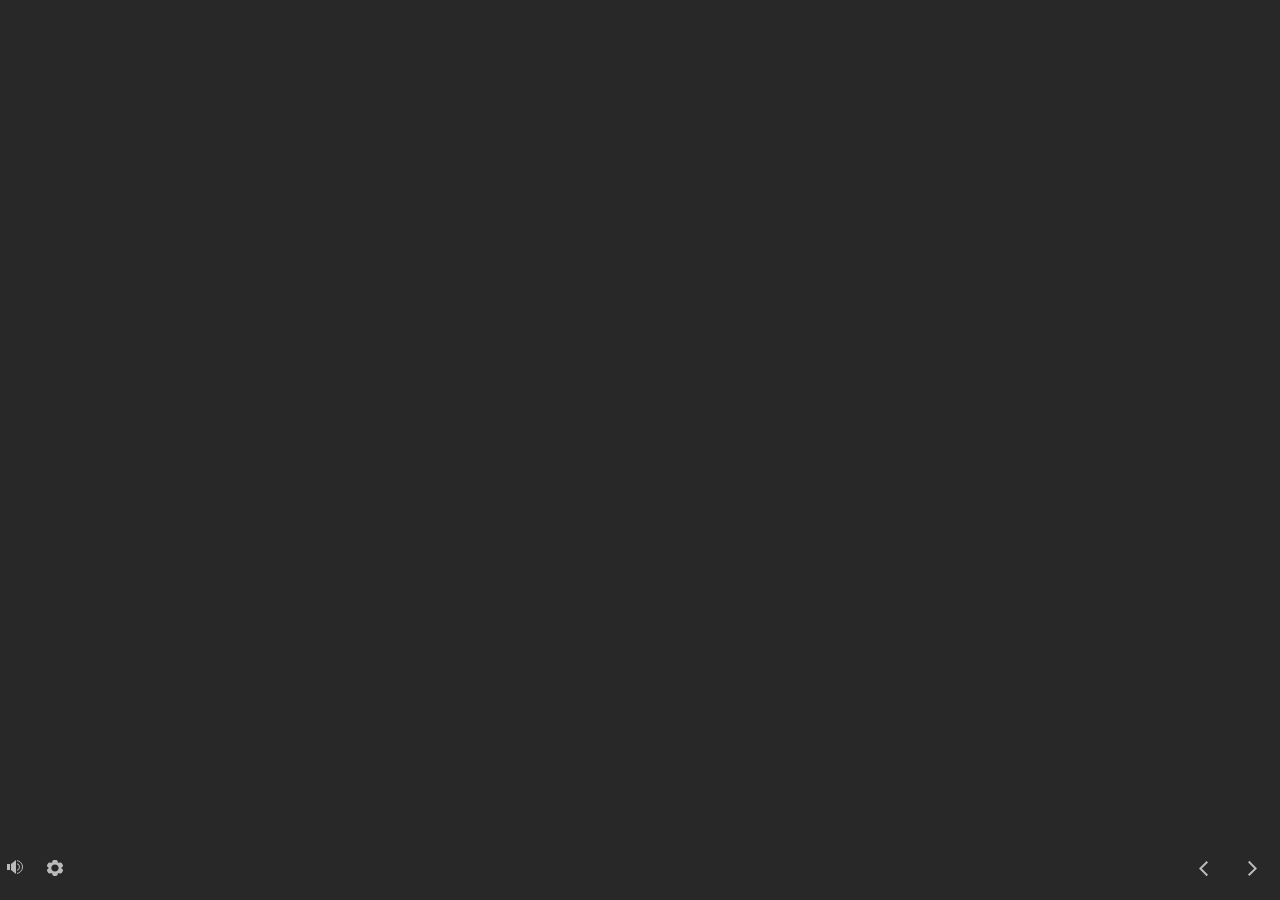
==== index_lms.html @ 94cb5077 "Ver1" ====
<!doctype html>
<html lang="en-US">
<head>
  <meta charset="utf-8">
  <!-- Created using Storyline 360 - http://www.articulate.com  -->
  <!-- version: 3.68.28887.0 -->
  <title>RF Putaway</title>
  <meta http-equiv="x-ua-compatible" content="IE=edge"/>
  <meta name="viewport" content="width=device-width,initial-scale=1,user-scalable=no,shrink-to-fit=no,minimal-ui"/>
  <meta name="apple-mobile-web-app-capable" content="yes"/>
  <style>
    html, body { height: 100%; padding: 0; margin: 0 }
    #app { height: 100%; width: 100%; }
  </style>

  <script>
    window.DS = {};
    window.globals = {
      DATA_PATH_BASE: '',
      HAS_FRAME: true,
      HAS_SLIDE: true,

      lmsPresent: true,
      tinCanPresent: false,
      cmi5Present: false,
      aoSupport: false,
      scale: 'noscale',
      captureRc: false,
      browserSize: 'optimal',
      bgColor: '#282828',
      features: 'AccessibleVideo,FullScreenToggle,InsertSvgPicture,LayerPresentAsDialog,MultipleQuizTracking,QuestionCorrectVariable,UpdatedThemeEditor',
      themeName: 'unified',
      preloaderColor: '#FFFFFF',
      suppressAnalytics: false,
      productChannel: 'stable',
      publishSource: 'storyline',
      aid: 'auth0|5c3ebf465839c91ac43ea7fc',
      cid: '3e18a082-e2c0-4bca-a71b-341f974a7afb',
      playerVersion: '3.68.28887.0',
      publishTimestamp: '2022-12-20T11:08:02.2719295Z',
      maxIosVideoElements: 10,
      connectionSettings: { },

      
      parseParams: function(qs) {
        if (window.globals.parsedParams != null) {
          return window.globals.parsedParams;
        }
        qs = (qs || window.location.search.substr(1)).split('+').join(' ');
        var params = {},
            tokens,
            re = /[?&]?([^=]+)=([^&]*)/g;

        while (tokens = re.exec(qs)) {
          params[decodeURIComponent(tokens[1]).trim()] =
            decodeURIComponent(tokens[2]).trim();
        }
        window.globals.parsedParams = params;
        return params;
      }

    };
  </script>
  <script>
    var isIe11 = ('ActiveXObject' in window || window.MSBlobBuilder != null)
      && window.msCrypto != null && !window.ActiveXObject;
    if (isIe11) {
      window.globals.unsupportedBrowser = true;
      document.write(atob('[base64]'));
    }
  </script>
  <script src="lms/scormdriver.js" charset="utf-8"></script>
  <script>window.THREE = { };</script>
  
</head>
<body style="background: #282828" class="cs-HTML theme-unified">
  <!-- 360 -->
  <script>!function(e){var i=/iPhone/i,o=/iPod/i,n=/iPad/i,t=/(?=.*\bAndroid\b)(?=.*\bMobile\b)/i,d=/Android/i,s=/(?=.*\bAndroid\b)(?=.*\bSD4930UR\b)/i,b=/(?=.*\bAndroid\b)(?=.*\b(?:KFOT|KFTT|KFJWI|KFJWA|KFSOWI|KFTHWI|KFTHWA|KFAPWI|KFAPWA|KFARWI|KFASWI|KFSAWI|KFSAWA)\b)/i,r=/IEMobile/i,h=/(?=.*\bWindows\b)(?=.*\bARM\b)/i,a=/BlackBerry/i,l=/BB10/i,p=/Opera Mini/i,f=/(CriOS|Chrome)(?=.*\bMobile\b)/i,u=/(?=.*\bFirefox\b)(?=.*\bMobile\b)/i,c=new RegExp("(?:Nexus 7|BNTV250|Kindle Fire|Silk|GT-P1000)","i"),w=function(e,i){return e.test(i)},A=function(e){var A=e||navigator.userAgent,v=A.split("[FBAN");if(void 0!==v[1]&&(A=v[0]),this.apple={phone:w(i,A),ipod:w(o,A),tablet:!w(i,A)&&w(n,A),device:w(i,A)||w(o,A)||w(n,A)},this.amazon={phone:w(s,A),tablet:!w(s,A)&&w(b,A),device:w(s,A)||w(b,A)},this.android={phone:w(s,A)||w(t,A),tablet:!w(s,A)&&!w(t,A)&&(w(b,A)||w(d,A)),device:w(s,A)||w(b,A)||w(t,A)||w(d,A)},this.windows={phone:w(r,A),tablet:w(h,A),device:w(r,A)||w(h,A)},this.other={blackberry:w(a,A),blackberry10:w(l,A),opera:w(p,A),firefox:w(u,A),chrome:w(f,A),device:w(a,A)||w(l,A)||w(p,A)||w(u,A)||w(f,A)},this.seven_inch=w(c,A),this.any=this.apple.device||this.android.device||this.windows.device||this.other.device||this.seven_inch,this.phone=this.apple.phone||this.android.phone||this.windows.phone,this.tablet=this.apple.tablet||this.android.tablet||this.windows.tablet,"undefined"==typeof window)return this},v=function(){var e=new A;return e.Class=A,e};"undefined"!=typeof module&&module.exports&&"undefined"==typeof window?module.exports=A:"undefined"!=typeof module&&module.exports&&"undefined"!=typeof window?module.exports=v():"function"==typeof define&&define.amd?define("isMobile",[],e.isMobile=v()):e.isMobile=v()}(this);
    window.isMobile.apple.tablet = window.isMobile.apple.tablet ||
      (navigator.platform === 'MacIntel' && navigator.maxTouchPoints > 1);
    window.isMobile.apple.device = window.isMobile.apple.device || window.isMobile.apple.tablet;
    window.isMobile.tablet = window.isMobile.tablet || window.isMobile.apple.tablet;
    window.isMobile.any = window.isMobile.any || window.isMobile.apple.tablet;
  </script>

  <div id="focus-sink" tabindex="-1"></div>

  <div id="preso"></div>
  <script>
    (function() {

      var classTypes = [ 'desktop', 'mobile', 'phone', 'tablet' ];

      var addDeviceClasses = function(prefix, testObj) {
        var curr, i;
        for (i = 0; i < classTypes.length; i++) {
          curr = classTypes[i];
          if (testObj[curr]) {
            document.body.classList.add(prefix + curr);
          }
        }
      };

      var params = window.globals.parseParams(),
          isDevicePreview = params.devicepreview === '1',
          isPhoneOverride = params.deviceType === 'phone' || (isDevicePreview && params.phone == '1'),
          isTabletOverride = (params.deviceType === 'tablet' || isDevicePreview) && !isPhoneOverride,
          isMobileOverride = isPhoneOverride || isTabletOverride;

      var deviceView = {
        desktop: !window.isMobile.any && !isMobileOverride,
        mobile: window.isMobile.any || isMobileOverride,
        phone: isPhoneOverride || (window.isMobile.phone && !isTabletOverride),
        tablet: isTabletOverride || window.isMobile.tablet
      };

      window.globals.deviceView = deviceView;
      window.isMobile.desktop = !window.isMobile.any;
      window.isMobile.mobile = window.isMobile.any;

      addDeviceClasses('view-', deviceView);

    })();
  </script>
  
  <script src='story_content/user.js' type=text/javascript></script>
  <div class="slide-loader"></div>

  <script>
    var doc = document, loader = doc.body.querySelector('.slide-loader'); [ 1, 2, 3 ].forEach(function(n) { var d = doc.createElement('div'); d.style.backgroundColor = window.globals.preloaderColor; d.classList.add('mobile-loader-dot'); d.classList.add('dot' + n); loader.appendChild(d); });
  </script>

  <div class="mobile-load-title-overlay" style="display: none">
    <div class="mobile-load-title">RF Putaway</div>
  </div>

  <div class="mobile-chrome-warning"></div>

  
<style>
  .warn-connection-dialog {
    display: none;
    background: transparent;
    pointer-events: none;
    position: fixed;
    left: 0;
    top: 0;
    width: 100%;
    height: 100%;
    z-index: 999;
  }

  .warn-connection-content {
    border-radius: 4px;
    background: white;
    border: 1px solid #E7E7E7;
    color: #333333;
    box-shadow: 0 2px 4px rgba(0, 0, 0, 0.25);
    transition: all 150ms ease-out;
    position: absolute;
    white-space: nowrap;
  }

  .view-phone.is-landscape .warn-connection-content {
    left: 23px;
    bottom: 23px;
  }

  .view-tablet.is-landscape .warn-connection-content {
    left: 50%;
    top: 20px;
    transform: translateX(-50%);
  }

  .is-portrait .warn-connection-content {
    transform: translate(-50%, calc(-100% - 15px));
  }

  .warn-connection-content p {
    display: inline-block;
    margin: 0 8px 0 0;
    line-height: 33px;
    font-size: 11px;
  }

  .warn-connection-content svg {
    position: relative;
    vertical-align: middle;
    margin: 0 2px 2px 8px;
  }

  .view-desktop .warn-connection-content {
    left: 1.5em;
    bottom: 1.5em;
  }

  .view-desktop .warn-connection-content p {
    font-size: 1.1em;
  }

  .is-offline .warn-connection-dialog {
    display: block;
  }

  .is-offline .cs-panel * {
    pointer-events: none !important;
  }

  .is-offline .cs-panel {
    pointer-events: all !important;
  }

  .is-offline #nav-controls * {
    pointer-events: none !important;
  }

  .is-offline #nav-controls {
    pointer-events: all !important;
  }
</style>

<div class="warn-connection-dialog">
  <div class="warn-connection-content">
    <svg width="17" height="15" viewBox="0 0 17 15" xmlns="http://www.w3.org/2000/svg">
      <path fill="#8F0000" stroke="white" d="M16.07,12.98 L15.88,12.23 L9.51,1.21 C8.97,0.26,7.6,0.26,7.06,1.21 L0.69,12.23 C0.15,13.16,0.81,14.36,1.91,14.36 H14.65 C15.47,14.36,16.05,13.7,16.07,12.98 Z"/>
      <path fill="white" stroke="white" d="M8.58,5.5 C8.35,5.28,8.5,5.35,8.21,5.32 C8.09,5.35,7.97,5.49,7.96,5.67 C7.97,5.79,7.98,5.92,7.98,6.04 L7.98,6.04 C7.99,6.17,8,6.31,8.01,6.43 L8.01,6.44 C8.03,6.92,8.06,7.41,8.09,7.9 L8.09,7.9 C8.12,8.39,8.14,8.88,8.17,9.37 C8.17,9.39,8.18,9.42,8.2,9.44 C8.23,9.46,8.25,9.47,8.28,9.47 C8.31,9.47,8.34,9.46,8.35,9.44 C8.37,9.43,8.38,9.4,8.39,9.35 L8.39,9.34 C8.39,9.24,8.4,9.15,8.4,9.05 L8.4,9.05 C8.41,8.96,8.41,8.86,8.42,8.75 C8.43,8.44,8.45,8.12,8.47,7.81 L8.47,7.81 C8.49,7.49,8.51,7.18,8.53,6.87 C8.55,6.46,8.56,6.05,8.59,5.64 L8.6,5.62 C8.6,5.57,8.59,5.53,8.58,5.5 L8.21,5.32 Z"/>
      <circle fill="white" stroke="white" cx="8.3" cy="11.35" r="0.3"/>
    </svg>
    <p>You are offline. Trying to reconnect...</p>
  </div>
</div>

<script>
  (function() {
    window.DS.connection = {
      warningShown: false,
      assets: {},
      loadingAssetGroup: false,
      retryDelay: 500
    };

    // @TODO this is POC code and can be cleaned up a bit more if we move forward
    // with the feature



    // The `window.globals.features` variable must be set in `webpack.dev.config` when testing locally - it is not enough
    // to have it in the data - but it must be set there as well.
    var useConnectionMessages = window.AbortController != null &&
      window.location.protocol != 'file:' &&
      window.globals.features.indexOf('ConnectionMessages') != -1;

    window.DS.connection.useConnectionMessages = useConnectionMessages

    var assetCount = 0;
    var checkLoadedId;
    var connectionSettings = window.globals.connectionSettings;

    if (useConnectionMessages && connectionSettings != null) {
      var contentEl = document.querySelector('.warn-connection-content');
      var messageEl = contentEl.querySelector('p')

      if (connectionSettings.useDarkTheme) {
        contentEl.style.borderColor = '#BABBBA';
        contentEl.style.backgroundColor = '#282828';
        contentEl.style.color = '#FFFFFF';
      }

      if (connectionSettings.message != null) {
        messageEl.textContent = window.decodeURIComponent(connectionSettings.message);
      }
    }

    function checkAssetsReady() {
      for (var i in DS.connection.assets) {
        if (!DS.connection.assets[i].success) {
          return false;
        }
      }
      return true;
    }

    function stopAssetGroup() {
      if (!useConnectionMessages) { return; }

      assetCount = 0;

      DS.connection.oldAssetGroup = DS.connection.assets;
      DS.connection.assets = {};
      DS.connection.loadingAssetGroup = false;
      clearInterval(checkLoadedId);
    }

    function startAssetGroup() {
      if (!useConnectionMessages) { return; }
      var ticks = 0;
      clearInterval(checkLoadedId);
      checkLoadedId = setInterval(function() {
        var loaded = 0;
        if (assetCount === 0 && loaded === 0) {
          clearInterval(checkLoadedId);
          return;
        }

        for (var i in DS.connection.assets) {
          if (DS.connection.assets[i].success) {
            loaded++;
          }
        }

        if (assetCount === loaded && checkAssetsReady()) {
          for (var i in DS.connection.assets) {
            if (DS.connection.assets[i].action) {
              DS.connection.assets[i].action();
            }
          }
          hideWarning();
          stopAssetGroup();
        }
      }, 100)
    }

    function requiredAsset(url, action, retry, type) {
      if (!useConnectionMessages) { return; }
      if (DS.connection.assets[url]) { return; }

      DS.connection.assets[url] = {
        success: false, action: action, retry: retry, type: type
      };
      assetCount = Object.keys(DS.connection.assets).length;
      if (!DS.connection.loadingAssetGroup) {
        startAssetGroup();
      }
      DS.connection.loadingAssetGroup = true;
    }

    function assetLoaded(url) {
      if (!useConnectionMessages) { return; }
      if (DS.connection.assets[url]) {
        DS.connection.assets[url].success = true;
      }
    }

    function assetFailed(url) {
      if (!useConnectionMessages) { return; }
      if (!DS.connection.assets[url]) {
        if (/\.js$/.test(url)) {
          setTimeout(function() {
            if (DS.connection.lastSlideLoaded != null) {
              DS.connection.lastSlideLoaded();
            }
          }, DS.connection.retryDelay);
        }
        return;
      }
      if (!DS.connection.warningShown) { showWarning(); }
      if (DS.connection.assets[url].retry) {
        setTimeout(function() {
          if (!DS.connection.assets[url].success) {
            DS.connection.assets[url].retry()
          }
        }, DS.connection.retryDelay);
      }
    }

    function hideWarning() {
      document.body.classList.remove('is-offline');
      DS.connection.warningShown = false;
    }
    DS.connection.hideWarning = hideWarning

    function showWarning(btn) {
      document.body.classList.add('is-offline')
      DS.connection.warningShown = true;
      updateWarningPosition();
    }

    function updateWarningPosition() {
      if (!DS.connection.warningShown) {
        return;
      }

      var isPortrait = document.body.classList.contains('is-portrait');
      var warningEl = document.querySelector('.warn-connection-content');

      if (isPortrait) {
        var slide = document.querySelector('.primary-slide');
        var slideRect = slide.getBoundingClientRect();

        warningEl.style.top = `${slideRect.top}px`
        warningEl.style.left = `${slideRect.left + slideRect.width / 2}px`
      } else {
        warningEl.style.top = null;
        warningEl.style.left = null;
      }

      window.requestAnimationFrame(updateWarningPosition);
    }

    // these will all be noops if the feature flag isn't set in
    // the data and `window.globals.features`
    DS.connection.requiredAsset = requiredAsset;
    DS.connection.assetLoaded = assetLoaded;
    DS.connection.assetFailed = assetFailed;
    DS.connection.stopAssetGroup = stopAssetGroup;
    DS.connection.startAssetGroup = startAssetGroup;
  })();
</script>


  <script>
    
    if (window.autoSpider && window.vInterfaceObject) {
      document.querySelector('.mobile-load-title-overlay').style.display = 'none';
    }
  </script>

  

  <link rel="stylesheet" href="html5/data/css/output.min.css" data-noprefix/>
</body>
<script src="html5/lib/scripts/bootstrapper.min.js"></script>
</html>
---- html5/data/css/output.min.css ----
@font-face {
  font-family: 'LatoBold Charset1_ Bold0616650D';
  src: url('[data-uri]');
  font-style: normal;
  font-weight: normal;
}
@font-face {
  font-family: 'Lato Charset1_ 5YudwhO7A08A8716';
  src: url('[data-uri]');
  font-style: normal;
  font-weight: normal;
}
.cs-HTML {
  background: rgba(40, 40, 40, 1);
}
.cs-pxabnsnfns00000000101 .cs-infopanel  {
  box-shadow: 0 1px 0 rgba(0, 0, 0, 0);
  background: rgba(255, 255, 255, 1);
}
.cs-pxabnsnfns00000000101 .cs-infopanel .cs-link {
  color: rgba(186, 187, 186, 1);
}
.cs-pxabnsnfns00000000101 .cs-infopanel .cs-link:hover {
  color: rgba(255, 255, 255, 1);
}
.cs-pxabnsnfns00000000101 .cs-infopanel .cs-name {
  color: rgba(68, 68, 68, 1);
}
.cs-pxabnsnfns00000000101 .cs-infopanel .cs-title {
  color: rgba(153, 153, 153, 1);
}
.cs-pxabnsnfns00000000101 .cs-infopanelpopup  {
  box-shadow: 0 1px 0 rgba(0, 0, 0, 0);
  background: rgba(0, 0, 0, 0);
}
.cs-pxabnsnfns00000000101 .cs-infopanelpopup .cs-link {
  color: rgba(255, 0, 0, 1);
}
.cs-pxabnsnfns00000000101 .cs-infopanelpopup .cs-link:hover {
  color: rgba(255, 255, 255, 1);
}
.cs-pxabnsnfns00000000101 .cs-infopanelpopup .cs-name {
  color: rgba(255, 255, 255, 1);
}
.cs-pxabnsnfns00000000101 .cs-infopanelpopup .cs-bio {
  color: rgba(186, 187, 186, 1);
}
.cs-pxabnsnfns00000000101 .cs-timer  {
  color: rgba(186, 187, 186, 1);
}
.cs-pxabnsnfns00000000101 .cs-duration stop:first-child {
  stop-color: rgba(60, 60, 60, 1);
}
.cs-pxabnsnfns00000000101 .cs-duration stop:last-child {
  stop-color: rgba(60, 60, 60, 1);
}
.cs-pxabnsnfns00000000101 .cs-elapsed stop:first-child {
  stop-color: rgba(254, 227, 71, 1);
}
.cs-pxabnsnfns00000000101 .cs-elapsed stop:last-child {
  stop-color: rgba(254, 227, 71, 1);
}
.cs-pxabnsnfns00000000101 .cs-timer .cs-pie .cs-innerstroke {
  stroke: rgba(199, 199, 199, 1);
}
.cs-pxabnsnfns00000000101 .cs-timer .cs-pie .cs-innerborder {
  stroke: rgba(255, 255, 255, 1);
}
.cs-pxabnsnfns00000000101 .cs-window  {
  box-shadow: 0 8px 5px rgba(0, 0, 0, 0.2);
  border-color: rgba(49, 99, 0, 0);
  background: rgba(33, 33, 33, 1);
  color: rgba(248, 248, 248, 1);
}
.cs-pxabnsnfns00000000101 .cs-window .cs-diva {
  border-color: rgba(78, 78, 78, 1);
}
.cs-pxabnsnfns00000000101 .cs-window .cs-divb {
  border-color: rgba(78, 78, 78, 0);
}
.cs-pxabnsnfns00000000101 .cs-editor .cs-editor-slide {
  color: rgba(226, 226, 226, 1);
}
.cs-pxabnsnfns00000000101 .cs-editor .cs-editor-html {
  color: rgba(186, 187, 186, 1);
}
.cs-pxabnsnfns00000000101 .cs-editor .cs-editor-button {
  text-shadow: 0 1px 0 rgba(0, 0, 0, 0);
  color: rgba(255, 255, 255, 1);
  border-color: rgba(211, 211, 211, 1);
  background: rgba(34, 34, 34, 1);
}
.cs-pxabnsnfns00000000101 .cs-editor .cs-editor-button:hover {
  background: rgba(68, 68, 68, 1);
}
.cs-pxabnsnfns00000000101 .cs-editor .cs-editor-button:active {
  background: rgba(68, 68, 68, 1);
}
.cs-pxabnsnfns00000000101 .cs-listitem  {
  color: rgba(186, 187, 186, 1);
  border-color: none;
  border: 1px solid transparent;
}
.cs-pxabnsnfns00000000101 .cs-listitem:hover {
  background: rgba(255, 255, 255, 0.06);
  border-color: rgba(108, 108, 108, 1) !important;
  border-width: 1px;
  border-radius: 2px;
  border-style: solid;
  box-sizing: border-box;
}
.cs-pxabnsnfns00000000101 .cs-listitem.hover {
  background: rgba(255, 255, 255, 0.06);
  border-color: rgba(108, 108, 108, 1) !important;
  border-width: 1px;
  border-radius: 2px;
  border-style: solid;
  box-sizing: border-box;
}
.cs-pxabnsnfns00000000101 .cs-glossary  {
  color: rgba(186, 187, 186, 1);
}
.cs-pxabnsnfns00000000101 .cs-glossary .cs-scrolling-panel {
  background: rgba(0, 0, 0, 0);
}
.cs-pxabnsnfns00000000101 .cs-glossary .cs-term.cs-selected .cs-choice-list-trigger {
  color: rgba(255, 255, 255, 1);
  background: rgba(255, 255, 255, 1);
}
.cs-pxabnsnfns00000000101 .cs-glossary .cs-term.cs-selected .cs-choice-list-trigger:focus {
  color: rgba(255, 255, 255, 1);
  background: rgba(255, 255, 255, 1);
}
.cs-pxabnsnfns00000000101 .cs-glossary .cs-term:hover .cs-choice-list-trigger {
  background: rgba(186, 187, 186, 1);
}
.cs-pxabnsnfns00000000101 .cs-glossary .cs-term.hover .cs-choice-list-trigger {
  background: rgba(186, 187, 186, 1);
}
.cs-pxabnsnfns00000000101 .cs-glossary .cs-term .cs-choice-list-trigger:focus {
  background: rgba(186, 187, 186, 1);
}
.cs-pxabnsnfns00000000101 .cs-glossary .cs-diva {
  border-color: rgba(0, 0, 0, 0);
}
.cs-pxabnsnfns00000000101 .cs-glossary .cs-divb {
  border-color: rgba(0, 0, 0, 0);
}
.cs-pxabnsnfns00000000101 .cs-glossary .cs-divc {
  border-color: rgba(0, 0, 0, 0);
}
.cs-pxabnsnfns00000000101 .cs-glossary .cs-heading {
  color: rgba(248, 248, 248, 1);
  font-weight: 700;
}
.note-content p span {
  color: rgba(186, 187, 186, 1);
  line-height: 1.4em;
  font-size: 103.769%;
}
.cs-pxabnsnfns00000000101 .cs-resource .cs-separator {
  border-color: rgba(0, 0, 0, 0);
}
.cs-pxabnsnfns00000000101 .cs-outline  {
  color: rgba(45, 45, 45, 1);
}
.cs-pxabnsnfns00000000101 .cs-outline .cs-diva {
  border-color: rgba(0, 0, 0, 0);
}
.cs-pxabnsnfns00000000101 .cs-outline .cs-divb {
  border-color: rgba(0, 0, 0, 0);
}
.cs-pxabnsnfns00000000101 .cs-outline .cs-divc {
  border-color: rgba(0, 0, 0, 0);
}
.cs-pxabnsnfns00000000101 .cs-outline .cs-search-filter:hover {
  color: rgba(0, 0, 0, 0);
}
.cs-pxabnsnfns00000000101 .cs-outline .cs-search-filter.hover {
  color: rgba(0, 0, 0, 0);
}
.cs-pxabnsnfns00000000101 .cs-transcript  {
  color: rgba(255, 255, 255, 1);
}
.cs-pxabnsnfns00000000101 .cs-transcript .cs-div {
  border-color: rgba(0, 0, 0, 0);
}
.cs-pxabnsnfns00000000101 .cs-tabs:not(.topmenu-item) {
  color: rgba(248, 248, 248, 1);
}
.cs-pxabnsnfns00000000101 .cs-tabs .cs-inner-button:not(.topmenu-item) {
  text-shadow: 0 1px 0 rgba(0, 0, 0, 0);
}
.cs-pxabnsnfns00000000101 .cs-tabs:hover:not(.topmenu-item) {
  color: rgba(248, 248, 248, 1);
}
.cs-pxabnsnfns00000000101 .cs-tabs.cs-selected {
  background: rgba(0, 0, 0, 0);
  color: rgba(248, 248, 248, 1);
}
.cs-pxabnsnfns00000000101 .cs-seekcontrol  {
  background: rgba(0, 0, 0, 0);
  border-color: rgba(0, 0, 0, 0);
}
.cs-pxabnsnfns00000000101 .cs-seekcontrol .cs-button:hover .cs-icon {
  fill: rgba(255, 255, 255, 1);
}
.cs-pxabnsnfns00000000101 .cs-seekcontrol .cs-button.hover .cs-icon {
  fill: rgba(255, 255, 255, 1);
}
.cs-pxabnsnfns00000000101 .cs-seekcontrol .cs-button .cs-icon-shadow {
  fill: rgba(0, 0, 0, 0);
}
.cs-pxabnsnfns00000000101 .cs-seekcontrol .cs-button .cs-icon {
  fill: rgba(180, 180, 180, 1);
}
.cs-pxabnsnfns00000000101 .cs-seekcontrol .cs-seek .cs-fill {
  background: rgba(255, 255, 255, 0.6);
}
.cs-pxabnsnfns00000000101 .cs-seekcontrol .cs-seek {
  background: rgba(108, 108, 108, 1);
  border-color: rgba(0, 0, 0, 0);
}
.cs-pxabnsnfns00000000101 .cs-searchinput .cs-input {
  color: rgba(186, 187, 186, 1);
  border-color: rgba(0, 0, 0, 0);
  background: rgba(255, 255, 255, 0.06);
}
.cs-pxabnsnfns00000000101 .cs-searchinput .cs-input:focus {
  color: rgba(248, 248, 248, 1);
  background: rgba(41, 41, 41, 1);
}
.cs-pxabnsnfns00000000101 .cs-searchinput .cs-input:hover {
  box-shadow: inset 0 0 1px 0 rgba(69, 126, 19, 0);
}
.cs-pxabnsnfns00000000101 .cs-searchinput .cs-input.hover {
  box-shadow: inset 0 0 1px 0 rgba(69, 126, 19, 0);
}
.cs-pxabnsnfns00000000101 .cs-searchinput .cs-button .cs-icon {
  fill: rgba(186, 187, 186, 1);
}
.cs-pxabnsnfns00000000101 .cs-searchinput .cs-button:hover {
  fill: rgba(63, 133, 0, 1);
}
.cs-pxabnsnfns00000000101 .cs-searchinput .cs-button.hover {
  fill: rgba(63, 133, 0, 1);
}
.cs-pxabnsnfns00000000101 .cs-menu  {
  box-shadow: 0 1px 0 rgba(0, 0, 0, 0);
  background: rgba(33, 33, 33, 1);
}
.cs-pxabnsnfns00000000101 .cs-topmenu-item.active .cs-tab {
  background: rgba(33, 33, 33, 1);
}
.cs-pxabnsnfns00000000101 .cs-logo  {
  box-shadow: 0 1px 0 rgba(37, 75, 0, 1);
  background: rgba(255, 255, 255, 0);
}
.cs-pxabnsnfns00000000101 .cs-checkbox  {
  color: rgba(255, 255, 255, 1);
}
.cs-pxabnsnfns00000000101 .cs-checkbox:hover {
  border-color: rgba(175, 221, 130, 1);
}
.cs-pxabnsnfns00000000101 .cs-checkbox.hover {
  border-color: rgba(175, 221, 130, 1);
}
.cs-pxabnsnfns00000000101 .cs-checkbox .cs-box {
  color: rgba(255, 255, 255, 1);
  border-color: rgba(42, 83, 0, 1);
}
.cs-pxabnsnfns00000000101 .cs-checkbox .cs-box:checked::after {
  color: rgba(43, 196, 0, 1);
}
.cs-pxabnsnfns00000000101 .cs-button  {
  text-shadow: 0 1px 0 rgba(0, 0, 0, 0);
  color: rgba(186, 187, 186, 1);
  border-color: rgba(0, 0, 0, 0);
  background: rgba(0, 0, 0, 0);
  box-shadow: 0 1px 0 rgba(0, 0, 0, 0);
}
.cs-pxabnsnfns00000000101 .cs-button .cs-icon {
  fill: rgba(186, 187, 186, 1);
}
.cs-pxabnsnfns00000000101 .cs-button .cs-icon-shadow {
  fill: rgba(0, 0, 0, 0);
}
.cs-pxabnsnfns00000000101 .cs-button:hover {
  background: rgba(248, 248, 248, 1);
}
.cs-pxabnsnfns00000000101 .cs-button.hover {
  background: rgba(248, 248, 248, 1);
}
.cs-pxabnsnfns00000000101 .cs-button:active {
  background: rgba(0, 0, 0, 0);
}
.cs-pxabnsnfns00000000101 .cs-button.cs-disabled:hover {
  background: rgba(0, 0, 0, 0);
}
.cs-pxabnsnfns00000000101 .cs-button.cs-disabled.hover {
  background: rgba(0, 0, 0, 0);
}
.cs-pxabnsnfns00000000101 .cs-button.cs-disabled:active {
  background: rgba(0, 0, 0, 0);
}
.cs-pxabnsnfns00000000101 .cs-button.cs-volume:hover {
  background: rgba(0, 0, 0, 0);
}
.cs-pxabnsnfns00000000101 .cs-button.cs-volume.hover {
  background: rgba(0, 0, 0, 0);
}
.cs-pxabnsnfns00000000101 .cs-button.cs-volume:active {
  background: rgba(0, 0, 0, 0);
}
.cs-pxabnsnfns00000000101.cs-base  {
  color: rgba(186, 187, 186, 1);
  border-color: rgba(40, 40, 40, 1);
  background: rgba(40, 40, 40, 1);
}
.cs-pxabnsnfns00000000101.cs-base .cs-separator .cs-diva {
  background: rgba(69, 69, 69, 1);
}
.cs-pxabnsnfns00000000101.cs-base .cs-separator .cs-divb {
  background: rgba(0, 0, 0, 0);
}
.cs-pxabnsnfns00000000101.cs-base .cs-topmenu-item.active .cs-tab {
  border-color: rgba(69, 69, 69, 1);
}
.cs-pxabnsnfns00000000101.cs-base .cs-topmenu-item.active .cs-panel {
  border-color: rgba(69, 69, 69, 1);
}
.cs-pxabnsnfns00000000101.cs-base .cs-left {
  background: rgba(33, 33, 33, 1);
}
.cs-pxabnsnfns00000000101.cs-base .cs-area-primary .cs-slide-container {
  background: rgba(40, 40, 40, 1);
}
.cs-pxabnsnfns00000000101.cs-base.cs-custom-theme .cs-brandhighlight-bg {
  background: rgba(79, 189, 244, 1) !important;
}
.cs-pxabnsnfns00000000101.cs-base.cs-custom-theme .cs-brandhighlight-secondary-bg {
  background: rgba(255, 255, 255, 1) !important;
}
.cs-pxabnsnfns00000000101.cs-base.cs-custom-theme .cs-brandhighlight-border {
  border-color: rgba(79, 189, 244, 1) !important;
}
.cs-pxabnsnfns00000000101.cs-base.cs-custom-theme .cs-brandhighlight-text {
  color: rgba(79, 189, 244, 1) !important;
}
.cs-pxabnsnfns00000000101.cs-base.cs-custom-theme .cs-brandhighlight-fill {
  fill: rgba(79, 189, 244, 1) !important;
}
.cs-pxabnsnfns00000000101.cs-base.cs-custom-theme .cs-listitem.cs-selected {
  background-color: rgba(255, 255, 255, 0.06) !important;
}
.cs-pxabnsnfns00000000101 .cs-volume::-moz-range-thumb {
  border-color: rgba(43, 85, 0, 1);
  box-shadow: inset 0 0 1px 0 rgba(43, 85, 0, 1);
  background: rgba(255, 255, 255, 1);
}
.cs-pxabnsnfns00000000101 .cs-volume::-ms-thumb {
  border-color: rgba(43, 85, 0, 1);
  box-shadow: inset 0 0 1px 0 rgba(43, 85, 0, 1);
  background: rgba(255, 255, 255, 1);
}
.cs-pxabnsnfns00000000101 .cs-volume::-webkit-slider-thumb {
  border-color: rgba(43, 85, 0, 1);
  box-shadow: inset 0 0 1px 0 rgba(43, 85, 0, 1);
  background: rgba(255, 255, 255, 1);
}
.cs-pxabnsnfns00000000101 .cs-volume::-moz-range-track {
  border-color: rgba(66, 140, 1, 1);
  background: rgba(108, 108, 108, 1);
}
.cs-pxabnsnfns00000000101 .cs-volume::-ms-track {
  border-color: rgba(66, 140, 1, 1);
  background: rgba(108, 108, 108, 1);
}
.cs-pxabnsnfns00000000101 .cs-volume::-webkit-slider-runnable-track {
  border-color: rgba(66, 140, 1, 1);
  background: rgba(108, 108, 108, 1);
}
body.show-focus .tab-focus-box {
  box-shadow: 0 0 0 1px rgba(255, 255, 0, 1), 0 0 0 3px rgba(0, 32, 96, 1), 0 0 5px 5px rgba(255, 255, 0, 1);
  border-color: transparent;
  outline: 2px transparent solid;
}
.skipnav {
  box-shadow: 0 0 0 1px rgba(255, 255, 0, 1), 0 0 0 3px rgba(0, 32, 96, 1), 0 0 5px 5px rgba(255, 255, 0, 1);
  border-color: transparent;
  outline: 2px transparent solid;
}
.cs-pxabnsnfns00000000101 .cs-listitem:hover {
  color: none;
}
.cs-pxabnsnfns00000000101 .cs-listitem.hover {
  color: none;
}
.cs-pxabnsnfns00000000101 .cs-listitem.cs-viewed {
  color: #BABBBA;
}
.cs-pxabnsnfns00000000101 .cs-listitem {
  color: #BABBBA;
}
.cs-pxabnsnfns00000000101 .cs-listitem:hover .cs-icon-carrot * {
  fill: none;
}
.cs-pxabnsnfns00000000101 .cs-listitem.hover .cs-icon-carrot * {
  fill: none;
}
.cs-pxabnsnfns00000000101 .cs-listitem .cs-icon-carrot {
  color: none;
  top: calc(3px);
}
.cs-pxabnsnfns00000000101 .cs-listitem .cs-icon-carrot .cs-shadow {
  color: #F8F8F8;
}
.cs-pxabnsnfns00000000101 .item-collapsible .is-scene {
  color: #F8F8F8 !important;
  font-weight: 700;
}
.cs-pxabnsnfns00000000101 .is-scene .cs-icon-carrot * {
  color: #F8F8F8 !important;
  font-weight: 700;
}
.cs-pxabnsnfns00000000101 .is-scene:not(.outline-links-collapse) > a {
  color: #F8F8F8;
}
.cs-pxabnsnfns00000000101 .is-scene:not(.outline-links-collapse) .cs-icon-carrot * {
  fill: none !important;
  color: #F8F8F8 !important;
}
.cs-pxabnsnfns00000000101 .tabs, .cs-pxabnsnfns00000000101 .cs-logo {
  border-bottom: 1px solid rgba(108, 108, 108, 1);
}
.cs-pxabnsnfns00000000101 .area-secondary-wrapper:after {
  background-image: url('[data-uri]');
  background-size: 100%;
}
.cs-pxabnsnfns00000000101 .panel-footer {
  background: #212121;
}
.cs-pxabnsnfns00000000101 #outline-search {
  background: rgba(255, 255, 255, 0.06);
  border-color: rgba(108, 108, 108, 1);
  border-width: 1px;
  border-style: solid;
}
.cs-pxabnsnfns00000000101 .topmenu-panel #outline-search {
  background: #545454;
}
.cs-pxabnsnfns00000000101 .search-icon circle, .cs-pxabnsnfns00000000101 .search-icon path {
  stroke: #BABBBA;
}
.cs-pxabnsnfns00000000101 #outline-search input[type   =search] {
  color: #F8F8F8;
}
.cs-pxabnsnfns00000000101 #outline-search ::-webkit-input-placeholder {
  color: #BABBBA !important;
}
.cs-pxabnsnfns00000000101 #outline-search :-ms-input-placeholder {
  color: #BABBBA !important;
}
.cs-pxabnsnfns00000000101 #outline-search ::-moz-placeholder {
  color: #BABBBA !important;
  opacity: 1;
}
.cs-pxabnsnfns00000000101 .cs-topmenu-item.active, body:not(.is-touchable-tablet) .cs-pxabnsnfns00000000101 .cs-topmenu-item:hover {
  color: #F8F8F8;
}
.cs-pxabnsnfns00000000101 .cs-topmenu-item.button-tapped {
  color: #F8F8F8;
}
.cs-pxabnsnfns00000000101 .cs-topmenu-item.active .cs-tab, .cs-pxabnsnfns00000000101 .cs-topmenu-item .cs-tab {
  background: transparent !important;
  border: none !important;
}
.cs-pxabnsnfns00000000101 .top-tabs-drop-icon div {
  background: #BABBBA;
}
.cs-pxabnsnfns00000000101 .cs-panel.topmenu-panel .panel-content, .cs-pxabnsnfns00000000101 .top-tabs-drop {
  background: #212121;
}
.cs-pxabnsnfns00000000101 .cs-topmenu-item.active .cs-panel {
  background: #212121;
}
.cs-pxabnsnfns00000000101 .cs-menu.topmenu-panel, .cs-pxabnsnfns00000000101 .top-tabs-drop {
  border: 1px solid rgba(69, 69, 69, 1) !important;
  border-radius: 3px;
}
.cs-pxabnsnfns00000000101 .resources .resources-list a:hover {
  background: rgba(255, 255, 255, 0.06);
}
body:not(.is-touchable-tablet) .cs-pxabnsnfns00000000101 .resources .resources-list a:hover {
  background: rgba(255, 255, 255, 0.06);
}
.cs-pxabnsnfns00000000101 .resources .resources-list a.hover {
  background: rgba(255, 255, 255, 0.06);
}
body:not(.is-touchable-tablet) .cs-pxabnsnfns00000000101 .resources .resources-list a.hover {
  background: rgba(255, 255, 255, 0.06);
}
.cs-pxabnsnfns00000000101 .resources .resources-list a.button-tapped {
  background: rgba(255, 255, 255, 0.06);
}
.cs-pxabnsnfns00000000101 .cs-icon path, .cs-pxabnsnfns00000000101 .cs-icon rect, .cs-pxabnsnfns00000000101 .cs-icon polygon, .cs-pxabnsnfns00000000101 .menu-icon-wrapper.menu-icon-wrapper-hover path {
  fill: #BABBBA;
}
.cs-pxabnsnfns00000000101 .cs-icon .icon-stroke-only {
  fill: none !important;
  stroke: #BABBBA !important;
}
body:not(.is-touchable-tablet) .cs-pxabnsnfns00000000101 .cs-button:hover .cs-icon path, body:not(.is-touchable-tablet) .cs-pxabnsnfns00000000101 .cs-button:hover .cs-icon rect, body:not(.is-touchable-tablet) .cs-pxabnsnfns00000000101 .cs-button:hover .cs-icon polygon {
  fill: #F8F8F8;
}
body:not(.is-touchable-tablet) .cs-pxabnsnfns00000000101 .cs-tabs:hover .search-icon circle, body:not(.is-touchable-tablet) .cs-pxabnsnfns00000000101 .cs-tabs:hover .search-icon path {
  stroke: #F8F8F8;
}
.cs-pxabnsnfns00000000101 .cs-button.button-tapped .cs-icon path, .cs-pxabnsnfns00000000101 .cs-button.button-tapped .cs-icon rect, .cs-pxabnsnfns00000000101 .cs-button.button-tapped .cs-icon polygon {
  fill: #F8F8F8;
}
body:not(.is-touchable-tablet) .cs-pxabnsnfns00000000101 .cs-button:hover .cs-icon .icon-stroke-only {
  fill: none !important;
  stroke: #F8F8F8 !important;
}
.cs-pxabnsnfns00000000101 .cs-button:button-tapped .cs-icon .icon-stroke-only {
  fill: none !important;
  stroke: #F8F8F8 !important;
}
.cs-pxabnsnfns00000000101 .menu-icon-wrapper.menu-icon-wrapper-hover svg path {
  fill: #F8F8F8;
}
.floating-sidebar:not(.sidebar-closed) .cs-pxabnsnfns00000000101 #hamburger .menu-icon-wrapper svg path {
  fill: #BABBBA;
}
.floating-sidebar:not(.sidebar-closed) .cs-pxabnsnfns00000000101 #hamburger .menu-icon-wrapper.menu-icon-wrapper-hover svg path {
  fill: #F8F8F8;
}
.cs-pxabnsnfns00000000101 .volume .btn:before {
  background-image: url('[data-uri]');
}
.cs-pxabnsnfns00000000101 .volume-track {
  background: #6C6C6C;
}
.cs-pxabnsnfns00000000101 .volume-icon circle {
  stroke: #BABBBA;
}
.cs-pxabnsnfns00000000101 .cs-settings > .settings-panel {
  background: #212121;
  border: 1px solid rgba(69, 69, 69, 1) !important;
  border-radius: 3px;
}
.cs-pxabnsnfns00000000101 .cs-settings > .panel-down-arrow {
  fill: #212121;
}
.cs-pxabnsnfns00000000101 .switch-toggle .border {
  stroke: #7C7C7C;
}
.cs-pxabnsnfns00000000101 .switch-toggle .thumb-off .thumb {
  fill: #A2A2A2;
}
.cs-pxabnsnfns00000000101 .switch-toggle .thumb-on .track {
  fill: rgba(79, 189, 244, 1);
}
.cs-pxabnsnfns00000000101 .switch-toggle .thumb-off .track {
  fill: rgba(255, 255, 255, 0.1);
}
.cs-pxabnsnfns00000000101 .switch-label {
  color: #BABBBA;
}
.cs-pxabnsnfns00000000101 .cs-panel .scrollarea-btn:after {
  background: rgba(179, 180, 179, 0.75);
}
.scrollarea-scrollbar:hover .scrollarea-btn:after, .scrollarea-scrollbar.highlight-scrollbar .scrollarea-btn:after {
  background: rgba(179, 180, 179, 0.75);
}
.floating-sidebar .sidebar-overlay {
  background: rgba(0, 0, 0, 0.85);
}
.cs-pxabnsnfns00000000101 .overlay-message {
  background: rgba(0, 0, 0, 0.85);
}
.cs-pxabnsnfns00000000101 .top-ui-bg, .cs-pxabnsnfns00000000101 .bottom-ui-bg, .cs-pxabnsnfns00000000101 .right-ui-bg, .cs-pxabnsnfns00000000101 .left-ui-bg {
  background: rgba(40, 40, 40, 0.8);
}
.cs-pxabnsnfns00000000101 .circle-progress-bg {
  fill: #282828;
}
.cs-pxabnsnfns00000000101 .circle-progress-well {
  fill: #6C6C6C;
}
.cs-pxabnsnfns00000000101 .circle-progress-pie {
  stroke: #6C6C6C;
}
.cs-pxabnsnfns00000000101 .lightbox .option-pane {
  background: rgba(40, 40, 40, 0.8);
}
.cs-pxabnsnfns00000000101 .lightbox .option-pane:before {
  background: #282828;
}
.cs-pxabnsnfns00000000101 .message-window {
  background: #212121;
  border: 1px solid rgba(69, 69, 69, 1) !important;
  border-radius: 3px;
}
.cs-pxabnsnfns00000000101 .message-window-header p, .cs-pxabnsnfns00000000101 .message-window-text {
  color: #F8F8F8;
}
.cs-pxabnsnfns00000000101 .message-window-header p {
  border-bottom: 1px solid rgba(255, 255, 255, 1);
}
.cs-pxabnsnfns00000000101 .message-window button.slide-object-button {
  border: 1px solid rgba(255, 255, 255, 1) !important;
}
.cs-pxabnsnfns00000000101 .message-window button.slide-object-button:hover {
  background: rgba(255, 255, 255, 0.06) !important;
}
.message-window .slide-object-button tspan, .message-window .slide-object-button-text tspan {
  fill: #F8F8F8 !important;
}
body:not(.is-touchable-tablet) .cs-pxabnsnfns00000000101 .cs-button:hover .text {
  color: #F8F8F8;
}
.cs-pxabnsnfns00000000101 .cs-button.button-tapped .text {
  color: #F8F8F8;
}
.cs-pxabnsnfns00000000101.cs-base {
  background: #282828;
}
.cs-pxabnsnfns00000000101 .cs-menu {
  background: transparent;
}
.cs-pxabnsnfns00000000101 .progress-bar .progress-bar-fill:after {
  background: #FFFFFF !important;
}
.cs-pxabnsnfns00000000101 .volume-dot {
  background: #FFFFFF !important;
}
.fn-npnxnanbsnfns00000000101 {
  font-family: 'Lato22AB4CAF';
  -webkit-font-variant-ligatures: no-common-ligatures;
  font-variant-ligatures: no-common-ligatures;
}
.fn-pxabnsnfns00000000101 {
  font-family: 'Lato22AB4CAF';
  -webkit-font-variant-ligatures: no-common-ligatures;
  font-variant-ligatures: no-common-ligatures;
}
.fn-npxnabnsnfns00000000101 {
  font-family: 'Lato22AB4CAF';
  -webkit-font-variant-ligatures: no-common-ligatures;
  font-variant-ligatures: no-common-ligatures;
}
.fn-npnxnanbnsnfns00000000101 {
  font-family: 'Lato22AB4CAF';
  -webkit-font-variant-ligatures: no-common-ligatures;
  font-variant-ligatures: no-common-ligatures;
}
.fn-pxabnsnfns00000000100 {
  font-family: 'Lato22AB4CAF';
  -webkit-font-variant-ligatures: no-common-ligatures;
  font-variant-ligatures: no-common-ligatures;
}
@font-face {
  font-family: 'Lato22AB4CAF';
  src: url('[data-uri]');
  font-style: normal;
  font-weight: bold;
}
@font-face {
  font-family: 'Lato22AB4CAF';
  src: url('[data-uri]');
  font-style: normal;
  font-weight: normal;
}
.cs-InvalidPromptSlide .cs-6VROLidT3g2-InvalidPromptSlide-btn0 {
  color: rgba(255, 255, 255, 1);
  border-color: rgba(211, 211, 211, 1);
  background: rgba(34, 34, 34, 1);
  text-shadow: 0 1px 0 rgba(0, 0, 0, 0);
}
.cs-InvalidPromptSlide .cs-6VROLidT3g2-InvalidPromptSlide-btn0 .cs-html {
  color: rgba(186, 187, 186, 1);
}
.cs-InvalidPromptSlide .cs-6VROLidT3g2-InvalidPromptSlide-btn0 .cs-slide {
  border-color: rgba(226, 226, 226, 1);
}
.cs-InvalidPromptSlide .cs-6VROLidT3g2-InvalidPromptSlide-btn0:hover {
  background: rgba(68, 68, 68, 1);
}
.cs-InvalidPromptSlide .cs-6VROLidT3g2-InvalidPromptSlide-btn0:active {
  background: rgba(68, 68, 68, 1);
}
.cs-PrintPromptSlide .cs-6VROLidT3g2-PrintPromptSlide-btn0 {
  color: rgba(255, 255, 255, 1);
  border-color: rgba(211, 211, 211, 1);
  background: rgba(34, 34, 34, 1);
  text-shadow: 0 1px 0 rgba(0, 0, 0, 0);
}
.cs-PrintPromptSlide .cs-6VROLidT3g2-PrintPromptSlide-btn0 .cs-html {
  color: rgba(186, 187, 186, 1);
}
.cs-PrintPromptSlide .cs-6VROLidT3g2-PrintPromptSlide-btn0 .cs-slide {
  border-color: rgba(226, 226, 226, 1);
}
.cs-PrintPromptSlide .cs-6VROLidT3g2-PrintPromptSlide-btn0:hover {
  background: rgba(68, 68, 68, 1);
}
.cs-PrintPromptSlide .cs-6VROLidT3g2-PrintPromptSlide-btn0:active {
  background: rgba(68, 68, 68, 1);
}
.cs-ScrollPromptSlide .cs-6VROLidT3g2-ScrollPromptSlide-btn0 {
  color: rgba(255, 255, 255, 1);
  border-color: rgba(211, 211, 211, 1);
  background: rgba(34, 34, 34, 1);
  text-shadow: 0 1px 0 rgba(0, 0, 0, 0);
}
.cs-ScrollPromptSlide .cs-6VROLidT3g2-ScrollPromptSlide-btn0 .cs-html {
  color: rgba(186, 187, 186, 1);
}
.cs-ScrollPromptSlide .cs-6VROLidT3g2-ScrollPromptSlide-btn0 .cs-slide {
  border-color: rgba(226, 226, 226, 1);
}
.cs-ScrollPromptSlide .cs-6VROLidT3g2-ScrollPromptSlide-btn0:hover {
  background: rgba(68, 68, 68, 1);
}
.cs-ScrollPromptSlide .cs-6VROLidT3g2-ScrollPromptSlide-btn0:active {
  background: rgba(68, 68, 68, 1);
}
.cs-ResumePromptSlide .cs-6VROLidT3g2-ResumePromptSlide-btn0 {
  color: rgba(255, 255, 255, 1);
  border-color: rgba(211, 211, 211, 1);
  background: rgba(34, 34, 34, 1);
  text-shadow: 0 1px 0 rgba(0, 0, 0, 0);
}
.cs-ResumePromptSlide .cs-6VROLidT3g2-ResumePromptSlide-btn0 .cs-html {
  color: rgba(186, 187, 186, 1);
}
.cs-ResumePromptSlide .cs-6VROLidT3g2-ResumePromptSlide-btn0 .cs-slide {
  border-color: rgba(226, 226, 226, 1);
}
.cs-ResumePromptSlide .cs-6VROLidT3g2-ResumePromptSlide-btn0:hover {
  background: rgba(68, 68, 68, 1);
}
.cs-ResumePromptSlide .cs-6VROLidT3g2-ResumePromptSlide-btn0:active {
  background: rgba(68, 68, 68, 1);
}
.cs-ResumePromptSlide .cs-6VROLidT3g2-ResumePromptSlide-btn1 {
  color: rgba(255, 255, 255, 1);
  border-color: rgba(211, 211, 211, 1);
  background: rgba(34, 34, 34, 1);
  text-shadow: 0 1px 0 rgba(0, 0, 0, 0);
}
.cs-ResumePromptSlide .cs-6VROLidT3g2-ResumePromptSlide-btn1 .cs-html {
  color: rgba(186, 187, 186, 1);
}
.cs-ResumePromptSlide .cs-6VROLidT3g2-ResumePromptSlide-btn1 .cs-slide {
  border-color: rgba(226, 226, 226, 1);
}
.cs-ResumePromptSlide .cs-6VROLidT3g2-ResumePromptSlide-btn1:hover {
  background: rgba(68, 68, 68, 1);
}
.cs-ResumePromptSlide .cs-6VROLidT3g2-ResumePromptSlide-btn1:active {
  background: rgba(68, 68, 68, 1);
}
.cs-ExternalInterfaceErrorSlide .cs-buttonOK {
  color: rgba(255, 255, 255, 1);
  border-color: rgba(211, 211, 211, 1);
  background: rgba(34, 34, 34, 1);
  text-shadow: 0 1px 0 rgba(0, 0, 0, 0);
}
.cs-ExternalInterfaceErrorSlide .cs-buttonOK .cs-html {
  color: rgba(186, 187, 186, 1);
}
.cs-ExternalInterfaceErrorSlide .cs-buttonOK .cs-slide {
  border-color: rgba(226, 226, 226, 1);
}
.cs-ExternalInterfaceErrorSlide .cs-buttonOK:hover {
  background: rgba(68, 68, 68, 1);
}
.cs-ExternalInterfaceErrorSlide .cs-buttonOK:active {
  background: rgba(68, 68, 68, 1);
}
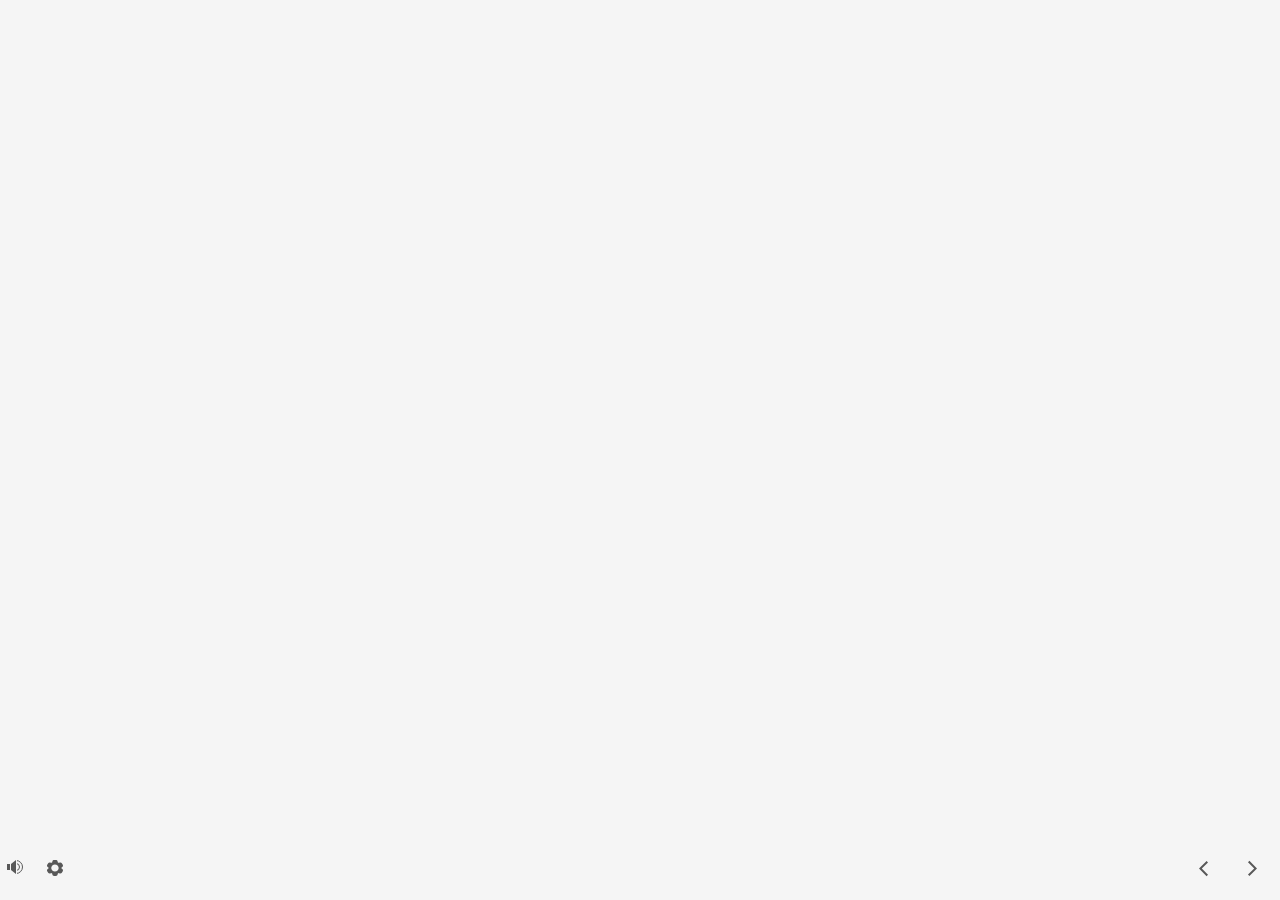
==== commit 2b0566b5: "ver3" ====
--- a/index_lms.html
+++ b/index_lms.html
@@ -4,7 +4,7 @@
   <meta charset="utf-8">
   <!-- Created using Storyline 360 - http://www.articulate.com  -->
   <!-- version: 3.68.28887.0 -->
-  <title>RF Putaway</title>
+  <title>RF Putaway-ver3</title>
   <meta http-equiv="x-ua-compatible" content="IE=edge"/>
   <meta name="viewport" content="width=device-width,initial-scale=1,user-scalable=no,shrink-to-fit=no,minimal-ui"/>
   <meta name="apple-mobile-web-app-capable" content="yes"/>
@@ -27,17 +27,17 @@
       scale: 'noscale',
       captureRc: false,
       browserSize: 'optimal',
-      bgColor: '#282828',
+      bgColor: '#F5F5F5',
       features: 'AccessibleVideo,FullScreenToggle,InsertSvgPicture,LayerPresentAsDialog,MultipleQuizTracking,QuestionCorrectVariable,UpdatedThemeEditor',
       themeName: 'unified',
-      preloaderColor: '#FFFFFF',
+      preloaderColor: '#8C8C8C',
       suppressAnalytics: false,
       productChannel: 'stable',
       publishSource: 'storyline',
       aid: 'auth0|5c3ebf465839c91ac43ea7fc',
       cid: '3e18a082-e2c0-4bca-a71b-341f974a7afb',
       playerVersion: '3.68.28887.0',
-      publishTimestamp: '2022-12-20T11:08:02.2719295Z',
+      publishTimestamp: '2023-01-10T08:08:36.9472576Z',
       maxIosVideoElements: 10,
       connectionSettings: { },
 
@@ -73,7 +73,7 @@
   <script>window.THREE = { };</script>
   
 </head>
-<body style="background: #282828" class="cs-HTML theme-unified">
+<body style="background: #F5F5F5" class="cs-HTML theme-unified">
   <!-- 360 -->
   <script>!function(e){var i=/iPhone/i,o=/iPod/i,n=/iPad/i,t=/(?=.*\bAndroid\b)(?=.*\bMobile\b)/i,d=/Android/i,s=/(?=.*\bAndroid\b)(?=.*\bSD4930UR\b)/i,b=/(?=.*\bAndroid\b)(?=.*\b(?:KFOT|KFTT|KFJWI|KFJWA|KFSOWI|KFTHWI|KFTHWA|KFAPWI|KFAPWA|KFARWI|KFASWI|KFSAWI|KFSAWA)\b)/i,r=/IEMobile/i,h=/(?=.*\bWindows\b)(?=.*\bARM\b)/i,a=/BlackBerry/i,l=/BB10/i,p=/Opera Mini/i,f=/(CriOS|Chrome)(?=.*\bMobile\b)/i,u=/(?=.*\bFirefox\b)(?=.*\bMobile\b)/i,c=new RegExp("(?:Nexus 7|BNTV250|Kindle Fire|Silk|GT-P1000)","i"),w=function(e,i){return e.test(i)},A=function(e){var A=e||navigator.userAgent,v=A.split("[FBAN");if(void 0!==v[1]&&(A=v[0]),this.apple={phone:w(i,A),ipod:w(o,A),tablet:!w(i,A)&&w(n,A),device:w(i,A)||w(o,A)||w(n,A)},this.amazon={phone:w(s,A),tablet:!w(s,A)&&w(b,A),device:w(s,A)||w(b,A)},this.android={phone:w(s,A)||w(t,A),tablet:!w(s,A)&&!w(t,A)&&(w(b,A)||w(d,A)),device:w(s,A)||w(b,A)||w(t,A)||w(d,A)},this.windows={phone:w(r,A),tablet:w(h,A),device:w(r,A)||w(h,A)},this.other={blackberry:w(a,A),blackberry10:w(l,A),opera:w(p,A),firefox:w(u,A),chrome:w(f,A),device:w(a,A)||w(l,A)||w(p,A)||w(u,A)||w(f,A)},this.seven_inch=w(c,A),this.any=this.apple.device||this.android.device||this.windows.device||this.other.device||this.seven_inch,this.phone=this.apple.phone||this.android.phone||this.windows.phone,this.tablet=this.apple.tablet||this.android.tablet||this.windows.tablet,"undefined"==typeof window)return this},v=function(){var e=new A;return e.Class=A,e};"undefined"!=typeof module&&module.exports&&"undefined"==typeof window?module.exports=A:"undefined"!=typeof module&&module.exports&&"undefined"!=typeof window?module.exports=v():"function"==typeof define&&define.amd?define("isMobile",[],e.isMobile=v()):e.isMobile=v()}(this);
     window.isMobile.apple.tablet = window.isMobile.apple.tablet ||
@@ -131,7 +131,7 @@
   </script>
 
   <div class="mobile-load-title-overlay" style="display: none">
-    <div class="mobile-load-title">RF Putaway</div>
+    <div class="mobile-load-title">RF Putaway-ver3</div>
   </div>
 
   <div class="mobile-chrome-warning"></div>
--- a/html5/data/css/output.min.css
+++ b/html5/data/css/output.min.css
@@ -1,24 +1,36 @@
 @font-face {
-  font-family: 'LatoBold Charset1_ Bold0616650D';
+  font-family: 'LatoBold Charset1_ Bold6A789AAD';
   src: url('[data-uri]');
   font-style: normal;
   font-weight: normal;
 }
 @font-face {
-  font-family: 'Lato Charset1_ 5YudwhO7A08A8716';
+  font-family: 'Lato Charset1_ 6S9KQGMR864C32DC';
   src: url('[data-uri]');
   font-style: normal;
   font-weight: normal;
 }
+@font-face {
+  font-family: 'Daraz Semi Bold ChaBoldD5F386EE';
+  src: url('[data-uri]');
+  font-style: normal;
+  font-weight: normal;
+}
+@font-face {
+  font-family: 'Daraz Semi Bold ChaBold0AD486D8';
+  src: url('[data-uri]');
+  font-style: normal;
+  font-weight: normal;
+}
 .cs-HTML {
-  background: rgba(40, 40, 40, 1);
+  background: rgba(245, 245, 245, 1);
 }
 .cs-pxabnsnfns00000000101 .cs-infopanel  {
   box-shadow: 0 1px 0 rgba(0, 0, 0, 0);
   background: rgba(255, 255, 255, 1);
 }
 .cs-pxabnsnfns00000000101 .cs-infopanel .cs-link {
-  color: rgba(186, 187, 186, 1);
+  color: rgba(88, 88, 88, 1);
 }
 .cs-pxabnsnfns00000000101 .cs-infopanel .cs-link:hover {
   color: rgba(255, 255, 255, 1);
@@ -43,16 +55,16 @@
   color: rgba(255, 255, 255, 1);
 }
 .cs-pxabnsnfns00000000101 .cs-infopanelpopup .cs-bio {
-  color: rgba(186, 187, 186, 1);
+  color: rgba(88, 88, 88, 1);
 }
 .cs-pxabnsnfns00000000101 .cs-timer  {
-  color: rgba(186, 187, 186, 1);
+  color: rgba(88, 88, 88, 1);
 }
 .cs-pxabnsnfns00000000101 .cs-duration stop:first-child {
-  stop-color: rgba(60, 60, 60, 1);
+  stop-color: rgba(220, 220, 220, 1);
 }
 .cs-pxabnsnfns00000000101 .cs-duration stop:last-child {
-  stop-color: rgba(60, 60, 60, 1);
+  stop-color: rgba(220, 220, 220, 1);
 }
 .cs-pxabnsnfns00000000101 .cs-elapsed stop:first-child {
   stop-color: rgba(254, 227, 71, 1);
@@ -68,57 +80,57 @@
 }
 .cs-pxabnsnfns00000000101 .cs-window  {
   box-shadow: 0 8px 5px rgba(0, 0, 0, 0.2);
-  border-color: rgba(49, 99, 0, 0);
-  background: rgba(33, 33, 33, 1);
-  color: rgba(248, 248, 248, 1);
+  border-color: rgba(49, 99, 0, 1);
+  background: rgba(240, 240, 240, 1);
+  color: rgba(70, 70, 70, 1);
 }
 .cs-pxabnsnfns00000000101 .cs-window .cs-diva {
-  border-color: rgba(78, 78, 78, 1);
+  border-color: rgba(0, 0, 0, 0);
 }
 .cs-pxabnsnfns00000000101 .cs-window .cs-divb {
-  border-color: rgba(78, 78, 78, 0);
+  border-color: rgba(0, 0, 0, 0);
 }
 .cs-pxabnsnfns00000000101 .cs-editor .cs-editor-slide {
-  color: rgba(226, 226, 226, 1);
+  color: rgba(255, 255, 255, 1);
 }
 .cs-pxabnsnfns00000000101 .cs-editor .cs-editor-html {
-  color: rgba(186, 187, 186, 1);
+  color: rgba(70, 70, 70, 1);
 }
 .cs-pxabnsnfns00000000101 .cs-editor .cs-editor-button {
   text-shadow: 0 1px 0 rgba(0, 0, 0, 0);
   color: rgba(255, 255, 255, 1);
-  border-color: rgba(211, 211, 211, 1);
-  background: rgba(34, 34, 34, 1);
+  border-color: rgba(33, 68, 0, 1);
+  background: rgba(60, 124, 0, 1);
 }
 .cs-pxabnsnfns00000000101 .cs-editor .cs-editor-button:hover {
-  background: rgba(68, 68, 68, 1);
+  background: rgba(66, 142, 0, 1);
 }
 .cs-pxabnsnfns00000000101 .cs-editor .cs-editor-button:active {
-  background: rgba(68, 68, 68, 1);
+  background: rgba(46, 93, 0, 1);
 }
 .cs-pxabnsnfns00000000101 .cs-listitem  {
-  color: rgba(186, 187, 186, 1);
+  color: rgba(70, 70, 70, 1);
   border-color: none;
   border: 1px solid transparent;
 }
 .cs-pxabnsnfns00000000101 .cs-listitem:hover {
-  background: rgba(255, 255, 255, 0.06);
-  border-color: rgba(108, 108, 108, 1) !important;
+  background: rgba(0, 0, 0, 0.05);
+  border-color: rgba(142, 143, 142, 1) !important;
   border-width: 1px;
   border-radius: 2px;
   border-style: solid;
   box-sizing: border-box;
 }
 .cs-pxabnsnfns00000000101 .cs-listitem.hover {
-  background: rgba(255, 255, 255, 0.06);
-  border-color: rgba(108, 108, 108, 1) !important;
+  background: rgba(0, 0, 0, 0.05);
+  border-color: rgba(142, 143, 142, 1) !important;
   border-width: 1px;
   border-radius: 2px;
   border-style: solid;
   box-sizing: border-box;
 }
 .cs-pxabnsnfns00000000101 .cs-glossary  {
-  color: rgba(186, 187, 186, 1);
+  color: rgba(70, 70, 70, 1);
 }
 .cs-pxabnsnfns00000000101 .cs-glossary .cs-scrolling-panel {
   background: rgba(0, 0, 0, 0);
@@ -132,13 +144,13 @@
   background: rgba(255, 255, 255, 1);
 }
 .cs-pxabnsnfns00000000101 .cs-glossary .cs-term:hover .cs-choice-list-trigger {
-  background: rgba(186, 187, 186, 1);
+  background: rgba(70, 70, 70, 1);
 }
 .cs-pxabnsnfns00000000101 .cs-glossary .cs-term.hover .cs-choice-list-trigger {
-  background: rgba(186, 187, 186, 1);
+  background: rgba(70, 70, 70, 1);
 }
 .cs-pxabnsnfns00000000101 .cs-glossary .cs-term .cs-choice-list-trigger:focus {
-  background: rgba(186, 187, 186, 1);
+  background: rgba(70, 70, 70, 1);
 }
 .cs-pxabnsnfns00000000101 .cs-glossary .cs-diva {
   border-color: rgba(0, 0, 0, 0);
@@ -150,11 +162,11 @@
   border-color: rgba(0, 0, 0, 0);
 }
 .cs-pxabnsnfns00000000101 .cs-glossary .cs-heading {
-  color: rgba(248, 248, 248, 1);
+  color: rgba(44, 47, 48, 1);
   font-weight: 700;
 }
 .note-content p span {
-  color: rgba(186, 187, 186, 1);
+  color: rgba(70, 70, 70, 1);
   line-height: 1.4em;
   font-size: 103.769%;
 }
@@ -186,17 +198,17 @@
   border-color: rgba(0, 0, 0, 0);
 }
 .cs-pxabnsnfns00000000101 .cs-tabs:not(.topmenu-item) {
-  color: rgba(248, 248, 248, 1);
+  color: rgba(39, 43, 44, 1);
 }
 .cs-pxabnsnfns00000000101 .cs-tabs .cs-inner-button:not(.topmenu-item) {
   text-shadow: 0 1px 0 rgba(0, 0, 0, 0);
 }
 .cs-pxabnsnfns00000000101 .cs-tabs:hover:not(.topmenu-item) {
-  color: rgba(248, 248, 248, 1);
+  color: rgba(39, 43, 44, 1);
 }
 .cs-pxabnsnfns00000000101 .cs-tabs.cs-selected {
   background: rgba(0, 0, 0, 0);
-  color: rgba(248, 248, 248, 1);
+  color: rgba(39, 43, 44, 1);
 }
 .cs-pxabnsnfns00000000101 .cs-seekcontrol  {
   background: rgba(0, 0, 0, 0);
@@ -212,22 +224,22 @@
   fill: rgba(0, 0, 0, 0);
 }
 .cs-pxabnsnfns00000000101 .cs-seekcontrol .cs-button .cs-icon {
-  fill: rgba(180, 180, 180, 1);
+  fill: rgba(140, 140, 140, 1);
 }
 .cs-pxabnsnfns00000000101 .cs-seekcontrol .cs-seek .cs-fill {
   background: rgba(255, 255, 255, 0.6);
 }
 .cs-pxabnsnfns00000000101 .cs-seekcontrol .cs-seek {
-  background: rgba(108, 108, 108, 1);
+  background: rgba(142, 143, 142, 1);
   border-color: rgba(0, 0, 0, 0);
 }
 .cs-pxabnsnfns00000000101 .cs-searchinput .cs-input {
-  color: rgba(186, 187, 186, 1);
-  border-color: rgba(0, 0, 0, 0);
-  background: rgba(255, 255, 255, 0.06);
+  color: rgba(70, 70, 70, 1);
+  border-color: rgba(0, 0, 0, 0);
+  background: rgba(0, 0, 0, 0.05);
 }
 .cs-pxabnsnfns00000000101 .cs-searchinput .cs-input:focus {
-  color: rgba(248, 248, 248, 1);
+  color: rgba(44, 47, 48, 1);
   background: rgba(41, 41, 41, 1);
 }
 .cs-pxabnsnfns00000000101 .cs-searchinput .cs-input:hover {
@@ -237,7 +249,7 @@
   box-shadow: inset 0 0 1px 0 rgba(69, 126, 19, 0);
 }
 .cs-pxabnsnfns00000000101 .cs-searchinput .cs-button .cs-icon {
-  fill: rgba(186, 187, 186, 1);
+  fill: rgba(88, 88, 88, 1);
 }
 .cs-pxabnsnfns00000000101 .cs-searchinput .cs-button:hover {
   fill: rgba(63, 133, 0, 1);
@@ -247,10 +259,10 @@
 }
 .cs-pxabnsnfns00000000101 .cs-menu  {
   box-shadow: 0 1px 0 rgba(0, 0, 0, 0);
-  background: rgba(33, 33, 33, 1);
+  background: rgba(240, 240, 240, 1);
 }
 .cs-pxabnsnfns00000000101 .cs-topmenu-item.active .cs-tab {
-  background: rgba(33, 33, 33, 1);
+  background: rgba(240, 240, 240, 1);
 }
 .cs-pxabnsnfns00000000101 .cs-logo  {
   box-shadow: 0 1px 0 rgba(37, 75, 0, 1);
@@ -274,22 +286,22 @@
 }
 .cs-pxabnsnfns00000000101 .cs-button  {
   text-shadow: 0 1px 0 rgba(0, 0, 0, 0);
-  color: rgba(186, 187, 186, 1);
+  color: rgba(88, 88, 88, 1);
   border-color: rgba(0, 0, 0, 0);
   background: rgba(0, 0, 0, 0);
   box-shadow: 0 1px 0 rgba(0, 0, 0, 0);
 }
 .cs-pxabnsnfns00000000101 .cs-button .cs-icon {
-  fill: rgba(186, 187, 186, 1);
+  fill: rgba(88, 88, 88, 1);
 }
 .cs-pxabnsnfns00000000101 .cs-button .cs-icon-shadow {
   fill: rgba(0, 0, 0, 0);
 }
 .cs-pxabnsnfns00000000101 .cs-button:hover {
-  background: rgba(248, 248, 248, 1);
+  background: rgba(39, 43, 44, 1);
 }
 .cs-pxabnsnfns00000000101 .cs-button.hover {
-  background: rgba(248, 248, 248, 1);
+  background: rgba(39, 43, 44, 1);
 }
 .cs-pxabnsnfns00000000101 .cs-button:active {
   background: rgba(0, 0, 0, 0);
@@ -313,45 +325,45 @@
   background: rgba(0, 0, 0, 0);
 }
 .cs-pxabnsnfns00000000101.cs-base  {
-  color: rgba(186, 187, 186, 1);
-  border-color: rgba(40, 40, 40, 1);
-  background: rgba(40, 40, 40, 1);
+  color: rgba(88, 88, 88, 1);
+  border-color: rgba(245, 245, 245, 0);
+  background: rgba(245, 245, 245, 1);
 }
 .cs-pxabnsnfns00000000101.cs-base .cs-separator .cs-diva {
-  background: rgba(69, 69, 69, 1);
+  background: rgba(240, 240, 240, 1);
 }
 .cs-pxabnsnfns00000000101.cs-base .cs-separator .cs-divb {
   background: rgba(0, 0, 0, 0);
 }
 .cs-pxabnsnfns00000000101.cs-base .cs-topmenu-item.active .cs-tab {
-  border-color: rgba(69, 69, 69, 1);
+  border-color: rgba(240, 240, 240, 1);
 }
 .cs-pxabnsnfns00000000101.cs-base .cs-topmenu-item.active .cs-panel {
-  border-color: rgba(69, 69, 69, 1);
+  border-color: rgba(240, 240, 240, 1);
 }
 .cs-pxabnsnfns00000000101.cs-base .cs-left {
-  background: rgba(33, 33, 33, 1);
+  background: rgba(240, 240, 240, 1);
 }
 .cs-pxabnsnfns00000000101.cs-base .cs-area-primary .cs-slide-container {
-  background: rgba(40, 40, 40, 1);
+  background: rgba(245, 245, 245, 1);
 }
 .cs-pxabnsnfns00000000101.cs-base.cs-custom-theme .cs-brandhighlight-bg {
-  background: rgba(79, 189, 244, 1) !important;
+  background: rgba(72, 147, 184, 1) !important;
 }
 .cs-pxabnsnfns00000000101.cs-base.cs-custom-theme .cs-brandhighlight-secondary-bg {
-  background: rgba(255, 255, 255, 1) !important;
+  background: rgba(72, 147, 184, 1) !important;
 }
 .cs-pxabnsnfns00000000101.cs-base.cs-custom-theme .cs-brandhighlight-border {
-  border-color: rgba(79, 189, 244, 1) !important;
+  border-color: rgba(72, 147, 184, 1) !important;
 }
 .cs-pxabnsnfns00000000101.cs-base.cs-custom-theme .cs-brandhighlight-text {
-  color: rgba(79, 189, 244, 1) !important;
+  color: rgba(72, 147, 184, 1) !important;
 }
 .cs-pxabnsnfns00000000101.cs-base.cs-custom-theme .cs-brandhighlight-fill {
-  fill: rgba(79, 189, 244, 1) !important;
+  fill: rgba(72, 147, 184, 1) !important;
 }
 .cs-pxabnsnfns00000000101.cs-base.cs-custom-theme .cs-listitem.cs-selected {
-  background-color: rgba(255, 255, 255, 0.06) !important;
+  background-color: rgba(0, 0, 0, 0.05) !important;
 }
 .cs-pxabnsnfns00000000101 .cs-volume::-moz-range-thumb {
   border-color: rgba(43, 85, 0, 1);
@@ -370,15 +382,15 @@
 }
 .cs-pxabnsnfns00000000101 .cs-volume::-moz-range-track {
   border-color: rgba(66, 140, 1, 1);
-  background: rgba(108, 108, 108, 1);
+  background: rgba(142, 143, 142, 1);
 }
 .cs-pxabnsnfns00000000101 .cs-volume::-ms-track {
   border-color: rgba(66, 140, 1, 1);
-  background: rgba(108, 108, 108, 1);
+  background: rgba(142, 143, 142, 1);
 }
 .cs-pxabnsnfns00000000101 .cs-volume::-webkit-slider-runnable-track {
   border-color: rgba(66, 140, 1, 1);
-  background: rgba(108, 108, 108, 1);
+  background: rgba(142, 143, 142, 1);
 }
 body.show-focus .tab-focus-box {
   box-shadow: 0 0 0 1px rgba(255, 255, 0, 1), 0 0 0 3px rgba(0, 32, 96, 1), 0 0 5px 5px rgba(255, 255, 0, 1);
@@ -397,10 +409,10 @@
   color: none;
 }
 .cs-pxabnsnfns00000000101 .cs-listitem.cs-viewed {
-  color: #BABBBA;
+  color: #464646;
 }
 .cs-pxabnsnfns00000000101 .cs-listitem {
-  color: #BABBBA;
+  color: #464646;
 }
 .cs-pxabnsnfns00000000101 .cs-listitem:hover .cs-icon-carrot * {
   fill: none;
@@ -413,122 +425,122 @@
   top: calc(3px);
 }
 .cs-pxabnsnfns00000000101 .cs-listitem .cs-icon-carrot .cs-shadow {
-  color: #F8F8F8;
+  color: #2C2F30;
 }
 .cs-pxabnsnfns00000000101 .item-collapsible .is-scene {
-  color: #F8F8F8 !important;
+  color: #2C2F30 !important;
   font-weight: 700;
 }
 .cs-pxabnsnfns00000000101 .is-scene .cs-icon-carrot * {
-  color: #F8F8F8 !important;
+  color: #2C2F30 !important;
   font-weight: 700;
 }
 .cs-pxabnsnfns00000000101 .is-scene:not(.outline-links-collapse) > a {
-  color: #F8F8F8;
+  color: #2C2F30;
 }
 .cs-pxabnsnfns00000000101 .is-scene:not(.outline-links-collapse) .cs-icon-carrot * {
   fill: none !important;
-  color: #F8F8F8 !important;
+  color: #2C2F30 !important;
 }
 .cs-pxabnsnfns00000000101 .tabs, .cs-pxabnsnfns00000000101 .cs-logo {
-  border-bottom: 1px solid rgba(108, 108, 108, 1);
+  border-bottom: 1px solid rgba(142, 143, 142, 1);
 }
 .cs-pxabnsnfns00000000101 .area-secondary-wrapper:after {
-  background-image: url('[data-uri]');
+  background-image: url('[data-uri]');
   background-size: 100%;
 }
 .cs-pxabnsnfns00000000101 .panel-footer {
-  background: #212121;
+  background: #F0F0F0;
 }
 .cs-pxabnsnfns00000000101 #outline-search {
-  background: rgba(255, 255, 255, 0.06);
-  border-color: rgba(108, 108, 108, 1);
+  background: rgba(0, 0, 0, 0.05);
+  border-color: rgba(142, 143, 142, 1);
   border-width: 1px;
   border-style: solid;
 }
 .cs-pxabnsnfns00000000101 .topmenu-panel #outline-search {
-  background: #545454;
+  background: #EAEAEA;
 }
 .cs-pxabnsnfns00000000101 .search-icon circle, .cs-pxabnsnfns00000000101 .search-icon path {
-  stroke: #BABBBA;
+  stroke: #585858;
 }
 .cs-pxabnsnfns00000000101 #outline-search input[type   =search] {
-  color: #F8F8F8;
+  color: #2C2F30;
 }
 .cs-pxabnsnfns00000000101 #outline-search ::-webkit-input-placeholder {
-  color: #BABBBA !important;
+  color: #464646 !important;
 }
 .cs-pxabnsnfns00000000101 #outline-search :-ms-input-placeholder {
-  color: #BABBBA !important;
+  color: #464646 !important;
 }
 .cs-pxabnsnfns00000000101 #outline-search ::-moz-placeholder {
-  color: #BABBBA !important;
+  color: #464646 !important;
   opacity: 1;
 }
 .cs-pxabnsnfns00000000101 .cs-topmenu-item.active, body:not(.is-touchable-tablet) .cs-pxabnsnfns00000000101 .cs-topmenu-item:hover {
-  color: #F8F8F8;
+  color: #272B2C;
 }
 .cs-pxabnsnfns00000000101 .cs-topmenu-item.button-tapped {
-  color: #F8F8F8;
+  color: #272B2C;
 }
 .cs-pxabnsnfns00000000101 .cs-topmenu-item.active .cs-tab, .cs-pxabnsnfns00000000101 .cs-topmenu-item .cs-tab {
   background: transparent !important;
   border: none !important;
 }
 .cs-pxabnsnfns00000000101 .top-tabs-drop-icon div {
-  background: #BABBBA;
+  background: #585858;
 }
 .cs-pxabnsnfns00000000101 .cs-panel.topmenu-panel .panel-content, .cs-pxabnsnfns00000000101 .top-tabs-drop {
-  background: #212121;
+  background: #F0F0F0;
 }
 .cs-pxabnsnfns00000000101 .cs-topmenu-item.active .cs-panel {
-  background: #212121;
+  background: #F0F0F0;
 }
 .cs-pxabnsnfns00000000101 .cs-menu.topmenu-panel, .cs-pxabnsnfns00000000101 .top-tabs-drop {
-  border: 1px solid rgba(69, 69, 69, 1) !important;
+  border: 1px solid rgba(240, 240, 240, 1) !important;
   border-radius: 3px;
 }
 .cs-pxabnsnfns00000000101 .resources .resources-list a:hover {
-  background: rgba(255, 255, 255, 0.06);
+  background: rgba(0, 0, 0, 0.05);
 }
 body:not(.is-touchable-tablet) .cs-pxabnsnfns00000000101 .resources .resources-list a:hover {
-  background: rgba(255, 255, 255, 0.06);
+  background: rgba(0, 0, 0, 0.05);
 }
 .cs-pxabnsnfns00000000101 .resources .resources-list a.hover {
-  background: rgba(255, 255, 255, 0.06);
+  background: rgba(0, 0, 0, 0.05);
 }
 body:not(.is-touchable-tablet) .cs-pxabnsnfns00000000101 .resources .resources-list a.hover {
-  background: rgba(255, 255, 255, 0.06);
+  background: rgba(0, 0, 0, 0.05);
 }
 .cs-pxabnsnfns00000000101 .resources .resources-list a.button-tapped {
-  background: rgba(255, 255, 255, 0.06);
+  background: rgba(0, 0, 0, 0.05);
 }
 .cs-pxabnsnfns00000000101 .cs-icon path, .cs-pxabnsnfns00000000101 .cs-icon rect, .cs-pxabnsnfns00000000101 .cs-icon polygon, .cs-pxabnsnfns00000000101 .menu-icon-wrapper.menu-icon-wrapper-hover path {
-  fill: #BABBBA;
+  fill: #585858;
 }
 .cs-pxabnsnfns00000000101 .cs-icon .icon-stroke-only {
   fill: none !important;
-  stroke: #BABBBA !important;
+  stroke: #585858 !important;
 }
 body:not(.is-touchable-tablet) .cs-pxabnsnfns00000000101 .cs-button:hover .cs-icon path, body:not(.is-touchable-tablet) .cs-pxabnsnfns00000000101 .cs-button:hover .cs-icon rect, body:not(.is-touchable-tablet) .cs-pxabnsnfns00000000101 .cs-button:hover .cs-icon polygon {
-  fill: #F8F8F8;
+  fill: #272B2C;
 }
 body:not(.is-touchable-tablet) .cs-pxabnsnfns00000000101 .cs-tabs:hover .search-icon circle, body:not(.is-touchable-tablet) .cs-pxabnsnfns00000000101 .cs-tabs:hover .search-icon path {
-  stroke: #F8F8F8;
+  stroke: #272B2C;
 }
 .cs-pxabnsnfns00000000101 .cs-button.button-tapped .cs-icon path, .cs-pxabnsnfns00000000101 .cs-button.button-tapped .cs-icon rect, .cs-pxabnsnfns00000000101 .cs-button.button-tapped .cs-icon polygon {
-  fill: #F8F8F8;
+  fill: #272B2C;
 }
 body:not(.is-touchable-tablet) .cs-pxabnsnfns00000000101 .cs-button:hover .cs-icon .icon-stroke-only {
   fill: none !important;
-  stroke: #F8F8F8 !important;
+  stroke: #272B2C !important;
 }
 .cs-pxabnsnfns00000000101 .cs-button:button-tapped .cs-icon .icon-stroke-only {
   fill: none !important;
-  stroke: #F8F8F8 !important;
+  stroke: #272B2C !important;
 }
 .cs-pxabnsnfns00000000101 .menu-icon-wrapper.menu-icon-wrapper-hover svg path {
-  fill: #F8F8F8;
+  fill: #272B2C;
 }
 .floating-sidebar:not(.sidebar-closed) .cs-pxabnsnfns00000000101 #hamburger .menu-icon-wrapper svg path {
   fill: #BABBBA;
@@ -537,42 +549,42 @@
   fill: #F8F8F8;
 }
 .cs-pxabnsnfns00000000101 .volume .btn:before {
-  background-image: url('[data-uri]');
+  background-image: url('[data-uri]');
 }
 .cs-pxabnsnfns00000000101 .volume-track {
-  background: #6C6C6C;
+  background: #8E8F8E;
 }
 .cs-pxabnsnfns00000000101 .volume-icon circle {
-  stroke: #BABBBA;
+  stroke: #585858;
 }
 .cs-pxabnsnfns00000000101 .cs-settings > .settings-panel {
-  background: #212121;
-  border: 1px solid rgba(69, 69, 69, 1) !important;
+  background: #F0F0F0;
+  border: 1px solid rgba(240, 240, 240, 1) !important;
   border-radius: 3px;
 }
 .cs-pxabnsnfns00000000101 .cs-settings > .panel-down-arrow {
-  fill: #212121;
+  fill: #F0F0F0;
 }
 .cs-pxabnsnfns00000000101 .switch-toggle .border {
-  stroke: #7C7C7C;
+  stroke: #919191;
 }
 .cs-pxabnsnfns00000000101 .switch-toggle .thumb-off .thumb {
-  fill: #A2A2A2;
+  fill: #585858;
 }
 .cs-pxabnsnfns00000000101 .switch-toggle .thumb-on .track {
-  fill: rgba(79, 189, 244, 1);
+  fill: rgba(72, 147, 184, 0.3);
 }
 .cs-pxabnsnfns00000000101 .switch-toggle .thumb-off .track {
-  fill: rgba(255, 255, 255, 0.1);
+  fill: rgba(223, 223, 223, 1);
 }
 .cs-pxabnsnfns00000000101 .switch-label {
-  color: #BABBBA;
+  color: #464646;
 }
 .cs-pxabnsnfns00000000101 .cs-panel .scrollarea-btn:after {
-  background: rgba(179, 180, 179, 0.75);
+  background: rgba(88, 88, 88, 0.8);
 }
 .scrollarea-scrollbar:hover .scrollarea-btn:after, .scrollarea-scrollbar.highlight-scrollbar .scrollarea-btn:after {
-  background: rgba(179, 180, 179, 0.75);
+  background: rgba(88, 88, 88, 0.8);
 }
 .floating-sidebar .sidebar-overlay {
   background: rgba(0, 0, 0, 0.85);
@@ -581,60 +593,60 @@
   background: rgba(0, 0, 0, 0.85);
 }
 .cs-pxabnsnfns00000000101 .top-ui-bg, .cs-pxabnsnfns00000000101 .bottom-ui-bg, .cs-pxabnsnfns00000000101 .right-ui-bg, .cs-pxabnsnfns00000000101 .left-ui-bg {
-  background: rgba(40, 40, 40, 0.8);
+  background: rgba(245, 245, 245, 0.8);
 }
 .cs-pxabnsnfns00000000101 .circle-progress-bg {
-  fill: #282828;
+  fill: #F5F5F5;
 }
 .cs-pxabnsnfns00000000101 .circle-progress-well {
-  fill: #6C6C6C;
+  fill: #8E8F8E;
 }
 .cs-pxabnsnfns00000000101 .circle-progress-pie {
-  stroke: #6C6C6C;
+  stroke: #8E8F8E;
 }
 .cs-pxabnsnfns00000000101 .lightbox .option-pane {
-  background: rgba(40, 40, 40, 0.8);
+  background: rgba(245, 245, 245, 0.8);
 }
 .cs-pxabnsnfns00000000101 .lightbox .option-pane:before {
-  background: #282828;
+  background: #F5F5F5;
 }
 .cs-pxabnsnfns00000000101 .message-window {
-  background: #212121;
-  border: 1px solid rgba(69, 69, 69, 1) !important;
+  background: #F0F0F0;
+  border: 1px solid rgba(240, 240, 240, 1) !important;
   border-radius: 3px;
 }
 .cs-pxabnsnfns00000000101 .message-window-header p, .cs-pxabnsnfns00000000101 .message-window-text {
-  color: #F8F8F8;
+  color: #464646;
 }
 .cs-pxabnsnfns00000000101 .message-window-header p {
-  border-bottom: 1px solid rgba(255, 255, 255, 1);
+  border-bottom: 1px solid rgba(70, 70, 70, 1);
 }
 .cs-pxabnsnfns00000000101 .message-window button.slide-object-button {
-  border: 1px solid rgba(255, 255, 255, 1) !important;
+  border: 1px solid rgba(70, 70, 70, 1) !important;
 }
 .cs-pxabnsnfns00000000101 .message-window button.slide-object-button:hover {
-  background: rgba(255, 255, 255, 0.06) !important;
+  background: rgba(0, 0, 0, 0.05) !important;
 }
 .message-window .slide-object-button tspan, .message-window .slide-object-button-text tspan {
-  fill: #F8F8F8 !important;
+  fill: #464646 !important;
 }
 body:not(.is-touchable-tablet) .cs-pxabnsnfns00000000101 .cs-button:hover .text {
-  color: #F8F8F8;
+  color: #272B2C;
 }
 .cs-pxabnsnfns00000000101 .cs-button.button-tapped .text {
-  color: #F8F8F8;
+  color: #272B2C;
 }
 .cs-pxabnsnfns00000000101.cs-base {
-  background: #282828;
+  background: #F5F5F5;
 }
 .cs-pxabnsnfns00000000101 .cs-menu {
   background: transparent;
 }
 .cs-pxabnsnfns00000000101 .progress-bar .progress-bar-fill:after {
-  background: #FFFFFF !important;
+  background: #4893B8 !important;
 }
 .cs-pxabnsnfns00000000101 .volume-dot {
-  background: #FFFFFF !important;
+  background: #4893B8 !important;
 }
 .fn-npnxnanbsnfns00000000101 {
   font-family: 'Lato22AB4CAF';
@@ -675,109 +687,109 @@
 }
 .cs-InvalidPromptSlide .cs-6VROLidT3g2-InvalidPromptSlide-btn0 {
   color: rgba(255, 255, 255, 1);
-  border-color: rgba(211, 211, 211, 1);
-  background: rgba(34, 34, 34, 1);
+  border-color: rgba(33, 68, 0, 1);
+  background: rgba(60, 124, 0, 1);
   text-shadow: 0 1px 0 rgba(0, 0, 0, 0);
 }
 .cs-InvalidPromptSlide .cs-6VROLidT3g2-InvalidPromptSlide-btn0 .cs-html {
-  color: rgba(186, 187, 186, 1);
+  color: rgba(70, 70, 70, 1);
 }
 .cs-InvalidPromptSlide .cs-6VROLidT3g2-InvalidPromptSlide-btn0 .cs-slide {
-  border-color: rgba(226, 226, 226, 1);
+  border-color: rgba(255, 255, 255, 1);
 }
 .cs-InvalidPromptSlide .cs-6VROLidT3g2-InvalidPromptSlide-btn0:hover {
-  background: rgba(68, 68, 68, 1);
+  background: rgba(66, 142, 0, 1);
 }
 .cs-InvalidPromptSlide .cs-6VROLidT3g2-InvalidPromptSlide-btn0:active {
-  background: rgba(68, 68, 68, 1);
+  background: rgba(46, 93, 0, 1);
 }
 .cs-PrintPromptSlide .cs-6VROLidT3g2-PrintPromptSlide-btn0 {
   color: rgba(255, 255, 255, 1);
-  border-color: rgba(211, 211, 211, 1);
-  background: rgba(34, 34, 34, 1);
+  border-color: rgba(33, 68, 0, 1);
+  background: rgba(60, 124, 0, 1);
   text-shadow: 0 1px 0 rgba(0, 0, 0, 0);
 }
 .cs-PrintPromptSlide .cs-6VROLidT3g2-PrintPromptSlide-btn0 .cs-html {
-  color: rgba(186, 187, 186, 1);
+  color: rgba(70, 70, 70, 1);
 }
 .cs-PrintPromptSlide .cs-6VROLidT3g2-PrintPromptSlide-btn0 .cs-slide {
-  border-color: rgba(226, 226, 226, 1);
+  border-color: rgba(255, 255, 255, 1);
 }
 .cs-PrintPromptSlide .cs-6VROLidT3g2-PrintPromptSlide-btn0:hover {
-  background: rgba(68, 68, 68, 1);
+  background: rgba(66, 142, 0, 1);
 }
 .cs-PrintPromptSlide .cs-6VROLidT3g2-PrintPromptSlide-btn0:active {
-  background: rgba(68, 68, 68, 1);
+  background: rgba(46, 93, 0, 1);
 }
 .cs-ScrollPromptSlide .cs-6VROLidT3g2-ScrollPromptSlide-btn0 {
   color: rgba(255, 255, 255, 1);
-  border-color: rgba(211, 211, 211, 1);
-  background: rgba(34, 34, 34, 1);
+  border-color: rgba(33, 68, 0, 1);
+  background: rgba(60, 124, 0, 1);
   text-shadow: 0 1px 0 rgba(0, 0, 0, 0);
 }
 .cs-ScrollPromptSlide .cs-6VROLidT3g2-ScrollPromptSlide-btn0 .cs-html {
-  color: rgba(186, 187, 186, 1);
+  color: rgba(70, 70, 70, 1);
 }
 .cs-ScrollPromptSlide .cs-6VROLidT3g2-ScrollPromptSlide-btn0 .cs-slide {
-  border-color: rgba(226, 226, 226, 1);
+  border-color: rgba(255, 255, 255, 1);
 }
 .cs-ScrollPromptSlide .cs-6VROLidT3g2-ScrollPromptSlide-btn0:hover {
-  background: rgba(68, 68, 68, 1);
+  background: rgba(66, 142, 0, 1);
 }
 .cs-ScrollPromptSlide .cs-6VROLidT3g2-ScrollPromptSlide-btn0:active {
-  background: rgba(68, 68, 68, 1);
+  background: rgba(46, 93, 0, 1);
 }
 .cs-ResumePromptSlide .cs-6VROLidT3g2-ResumePromptSlide-btn0 {
   color: rgba(255, 255, 255, 1);
-  border-color: rgba(211, 211, 211, 1);
-  background: rgba(34, 34, 34, 1);
+  border-color: rgba(33, 68, 0, 1);
+  background: rgba(60, 124, 0, 1);
   text-shadow: 0 1px 0 rgba(0, 0, 0, 0);
 }
 .cs-ResumePromptSlide .cs-6VROLidT3g2-ResumePromptSlide-btn0 .cs-html {
-  color: rgba(186, 187, 186, 1);
+  color: rgba(70, 70, 70, 1);
 }
 .cs-ResumePromptSlide .cs-6VROLidT3g2-ResumePromptSlide-btn0 .cs-slide {
-  border-color: rgba(226, 226, 226, 1);
+  border-color: rgba(255, 255, 255, 1);
 }
 .cs-ResumePromptSlide .cs-6VROLidT3g2-ResumePromptSlide-btn0:hover {
-  background: rgba(68, 68, 68, 1);
+  background: rgba(66, 142, 0, 1);
 }
 .cs-ResumePromptSlide .cs-6VROLidT3g2-ResumePromptSlide-btn0:active {
-  background: rgba(68, 68, 68, 1);
+  background: rgba(46, 93, 0, 1);
 }
 .cs-ResumePromptSlide .cs-6VROLidT3g2-ResumePromptSlide-btn1 {
   color: rgba(255, 255, 255, 1);
-  border-color: rgba(211, 211, 211, 1);
-  background: rgba(34, 34, 34, 1);
+  border-color: rgba(33, 68, 0, 1);
+  background: rgba(60, 124, 0, 1);
   text-shadow: 0 1px 0 rgba(0, 0, 0, 0);
 }
 .cs-ResumePromptSlide .cs-6VROLidT3g2-ResumePromptSlide-btn1 .cs-html {
-  color: rgba(186, 187, 186, 1);
+  color: rgba(70, 70, 70, 1);
 }
 .cs-ResumePromptSlide .cs-6VROLidT3g2-ResumePromptSlide-btn1 .cs-slide {
-  border-color: rgba(226, 226, 226, 1);
+  border-color: rgba(255, 255, 255, 1);
 }
 .cs-ResumePromptSlide .cs-6VROLidT3g2-ResumePromptSlide-btn1:hover {
-  background: rgba(68, 68, 68, 1);
+  background: rgba(66, 142, 0, 1);
 }
 .cs-ResumePromptSlide .cs-6VROLidT3g2-ResumePromptSlide-btn1:active {
-  background: rgba(68, 68, 68, 1);
+  background: rgba(46, 93, 0, 1);
 }
 .cs-ExternalInterfaceErrorSlide .cs-buttonOK {
   color: rgba(255, 255, 255, 1);
-  border-color: rgba(211, 211, 211, 1);
-  background: rgba(34, 34, 34, 1);
+  border-color: rgba(33, 68, 0, 1);
+  background: rgba(60, 124, 0, 1);
   text-shadow: 0 1px 0 rgba(0, 0, 0, 0);
 }
 .cs-ExternalInterfaceErrorSlide .cs-buttonOK .cs-html {
-  color: rgba(186, 187, 186, 1);
+  color: rgba(70, 70, 70, 1);
 }
 .cs-ExternalInterfaceErrorSlide .cs-buttonOK .cs-slide {
-  border-color: rgba(226, 226, 226, 1);
+  border-color: rgba(255, 255, 255, 1);
 }
 .cs-ExternalInterfaceErrorSlide .cs-buttonOK:hover {
-  background: rgba(68, 68, 68, 1);
+  background: rgba(66, 142, 0, 1);
 }
 .cs-ExternalInterfaceErrorSlide .cs-buttonOK:active {
-  background: rgba(68, 68, 68, 1);
-}
+  background: rgba(46, 93, 0, 1);
+}
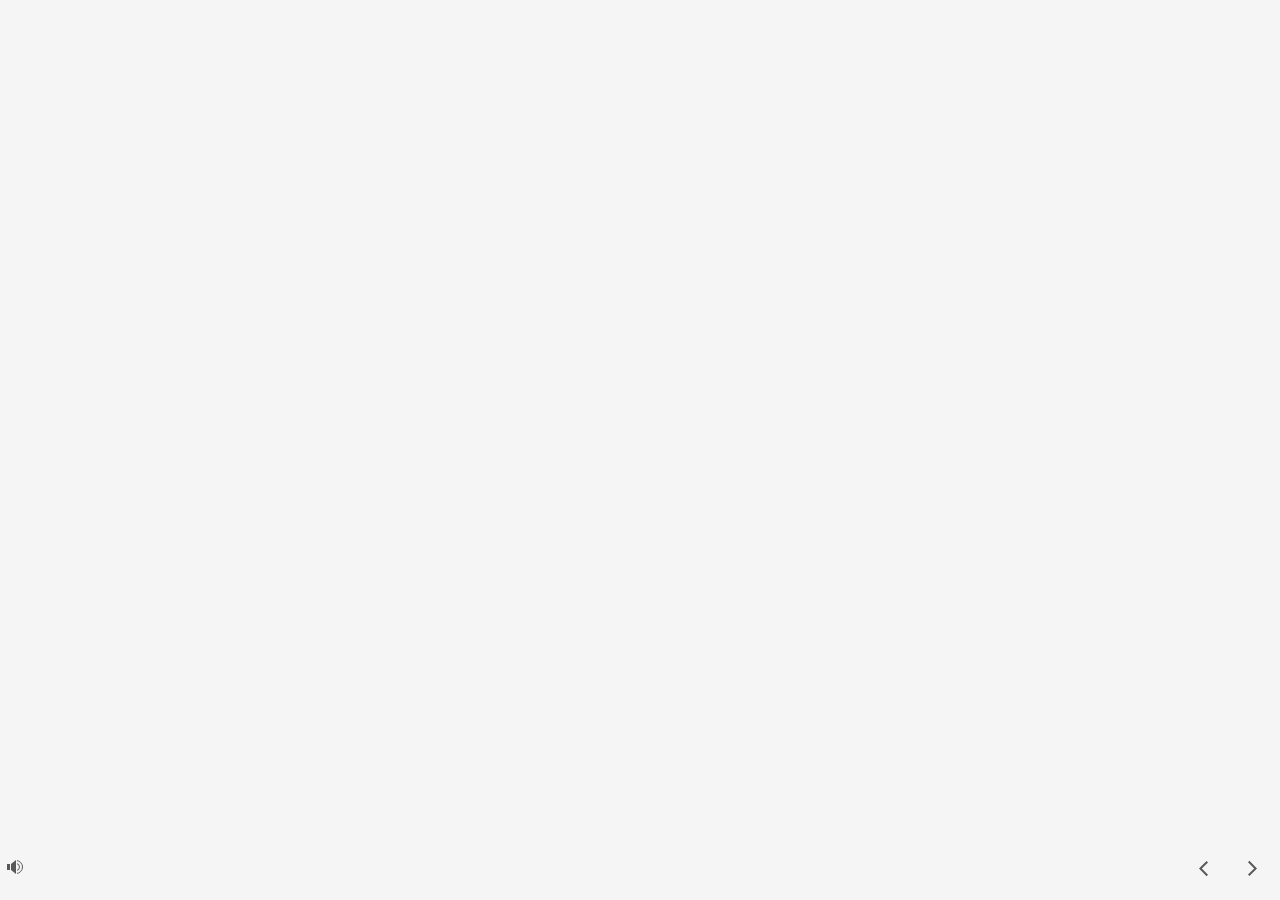
==== commit 8fad9b61: "ver4" ====
--- a/index_lms.html
+++ b/index_lms.html
@@ -4,7 +4,7 @@
   <meta charset="utf-8">
   <!-- Created using Storyline 360 - http://www.articulate.com  -->
   <!-- version: 3.68.28887.0 -->
-  <title>RF Putaway-ver3</title>
+  <title>RF Putaway-ver4</title>
   <meta http-equiv="x-ua-compatible" content="IE=edge"/>
   <meta name="viewport" content="width=device-width,initial-scale=1,user-scalable=no,shrink-to-fit=no,minimal-ui"/>
   <meta name="apple-mobile-web-app-capable" content="yes"/>
@@ -37,7 +37,7 @@
       aid: 'auth0|5c3ebf465839c91ac43ea7fc',
       cid: '3e18a082-e2c0-4bca-a71b-341f974a7afb',
       playerVersion: '3.68.28887.0',
-      publishTimestamp: '2023-01-10T08:08:36.9472576Z',
+      publishTimestamp: '2023-01-10T10:54:07.8698466Z',
       maxIosVideoElements: 10,
       connectionSettings: { },
 
@@ -131,7 +131,7 @@
   </script>
 
   <div class="mobile-load-title-overlay" style="display: none">
-    <div class="mobile-load-title">RF Putaway-ver3</div>
+    <div class="mobile-load-title">RF Putaway-ver4</div>
   </div>
 
   <div class="mobile-chrome-warning"></div>
--- a/html5/data/css/output.min.css
+++ b/html5/data/css/output.min.css
@@ -1,17 +1,17 @@
 @font-face {
-  font-family: 'LatoBold Charset1_ Bold6A789AAD';
+  font-family: 'LatoBold Charset1_ Bold89A5B063';
   src: url('[data-uri]');
   font-style: normal;
   font-weight: normal;
 }
 @font-face {
-  font-family: 'Lato Charset1_ 6S9KQGMR864C32DC';
+  font-family: 'Lato Charset1_ 6WbLiJhB18880EAB';
   src: url('[data-uri]');
   font-style: normal;
   font-weight: normal;
 }
 @font-face {
-  font-family: 'Daraz Semi Bold ChaBoldD5F386EE';
+  font-family: 'Daraz Semi Bold ChaBoldD890A199';
   src: url('[data-uri]');
   font-style: normal;
   font-weight: normal;
